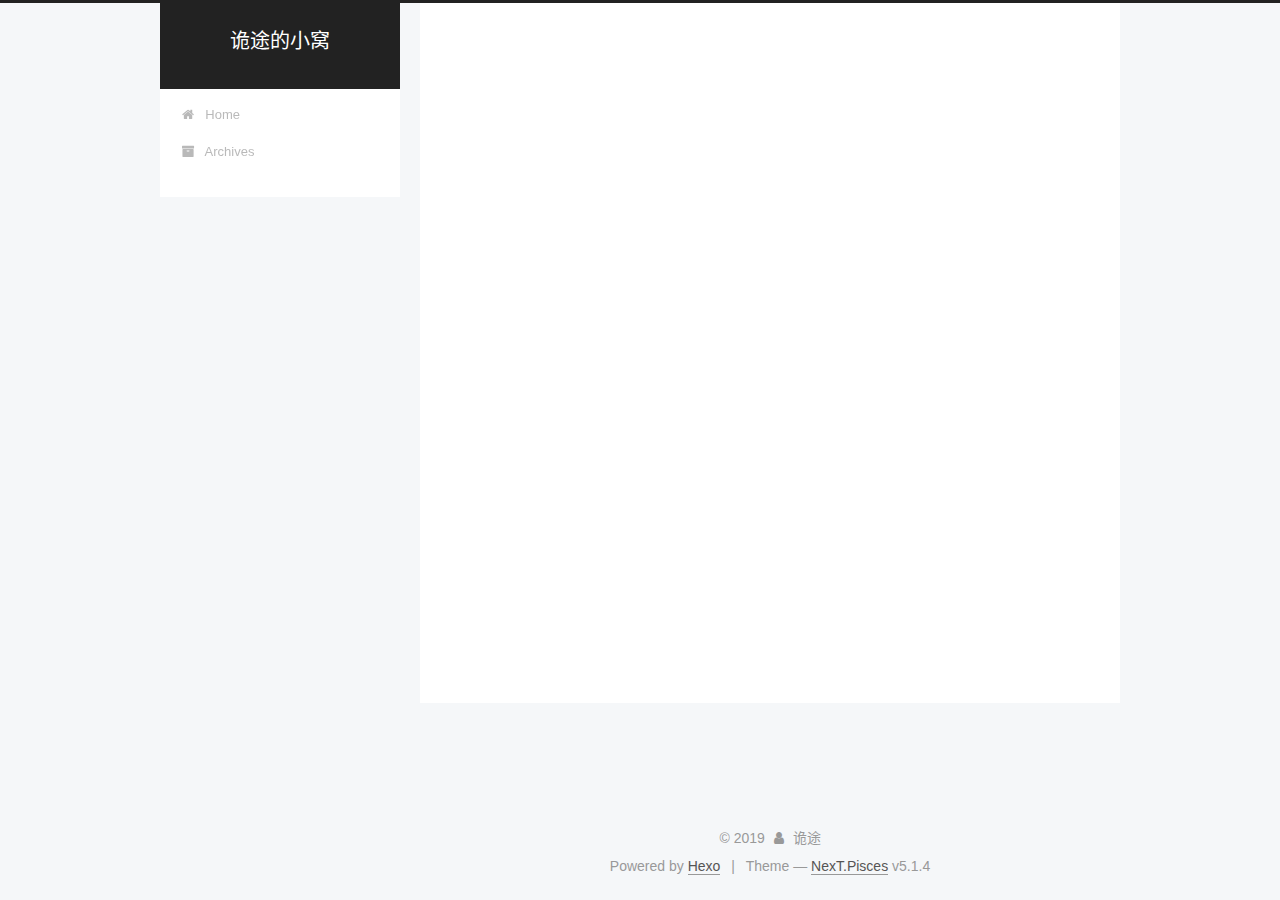
==== archives/index.html @ 0e2318fa "Site updated: 2019-10-26 23:53:04" ====
<!DOCTYPE html>



  


<html class="theme-next pisces use-motion" lang="zh-cn">
<head>
  <meta charset="UTF-8"/>
<meta http-equiv="X-UA-Compatible" content="IE=edge" />
<meta name="viewport" content="width=device-width, initial-scale=1, maximum-scale=1"/>
<meta name="theme-color" content="#222">









<meta http-equiv="Cache-Control" content="no-transform" />
<meta http-equiv="Cache-Control" content="no-siteapp" />
















  
  
  <link href="/lib/fancybox/source/jquery.fancybox.css?v=2.1.5" rel="stylesheet" type="text/css" />







<link href="/lib/font-awesome/css/font-awesome.min.css?v=4.6.2" rel="stylesheet" type="text/css" />

<link href="/css/main.css?v=5.1.4" rel="stylesheet" type="text/css" />


  <link rel="apple-touch-icon" sizes="180x180" href="/images/apple-touch-icon-next.png?v=5.1.4">


  <link rel="icon" type="image/png" sizes="32x32" href="/images/favicon-32x32-next.png?v=5.1.4">


  <link rel="icon" type="image/png" sizes="16x16" href="/images/favicon-16x16-next.png?v=5.1.4">


  <link rel="mask-icon" href="/images/logo.svg?v=5.1.4" color="#222">





  <meta name="keywords" content="Hexo, NexT" />










<meta property="og:type" content="website">
<meta property="og:title" content="诡途的小窝">
<meta property="og:url" content="http:&#x2F;&#x2F;yoursite.com&#x2F;archives&#x2F;index.html">
<meta property="og:site_name" content="诡途的小窝">
<meta property="og:locale" content="zh-cn">
<meta name="twitter:card" content="summary">



<script type="text/javascript" id="hexo.configurations">
  var NexT = window.NexT || {};
  var CONFIG = {
    root: '/',
    scheme: 'Pisces',
    version: '5.1.4',
    sidebar: {"position":"left","display":"post","offset":12,"b2t":false,"scrollpercent":false,"onmobile":false},
    fancybox: true,
    tabs: true,
    motion: {"enable":true,"async":false,"transition":{"post_block":"fadeIn","post_header":"slideDownIn","post_body":"slideDownIn","coll_header":"slideLeftIn","sidebar":"slideUpIn"}},
    duoshuo: {
      userId: '0',
      author: 'Author'
    },
    algolia: {
      applicationID: '',
      apiKey: '',
      indexName: '',
      hits: {"per_page":10},
      labels: {"input_placeholder":"Search for Posts","hits_empty":"We didn't find any results for the search: ${query}","hits_stats":"${hits} results found in ${time} ms"}
    }
  };
</script>



  <link rel="canonical" href="http://yoursite.com/archives/"/>





  <title>Archive | 诡途的小窝</title>
  








</head>

<body itemscope itemtype="http://schema.org/WebPage" lang="zh-cn">

  
  
    
  

  <div class="container sidebar-position-left page-archive">
    <div class="headband"></div>

    <header id="header" class="header" itemscope itemtype="http://schema.org/WPHeader">
      <div class="header-inner"><div class="site-brand-wrapper">
  <div class="site-meta ">
    

    <div class="custom-logo-site-title">
      <a href="/"  class="brand" rel="start">
        <span class="logo-line-before"><i></i></span>
        <span class="site-title">诡途的小窝</span>
        <span class="logo-line-after"><i></i></span>
      </a>
    </div>
      
        <p class="site-subtitle"></p>
      
  </div>

  <div class="site-nav-toggle">
    <button>
      <span class="btn-bar"></span>
      <span class="btn-bar"></span>
      <span class="btn-bar"></span>
    </button>
  </div>
</div>

<nav class="site-nav">
  

  
    <ul id="menu" class="menu">
      
        
        <li class="menu-item menu-item-home">
          <a href="/%20" rel="section">
            
              <i class="menu-item-icon fa fa-fw fa-home"></i> <br />
            
            Home
          </a>
        </li>
      
        
        <li class="menu-item menu-item-archives">
          <a href="/archives/%20" rel="section">
            
              <i class="menu-item-icon fa fa-fw fa-archive"></i> <br />
            
            Archives
          </a>
        </li>
      

      
    </ul>
  

  
</nav>



 </div>
    </header>

    <main id="main" class="main">
      <div class="main-inner">
        <div class="content-wrap">
          <div id="content" class="content">
            

  
  
  
  <div class="post-block archive">
    <div id="posts" class="posts-collapse">
      <span class="archive-move-on"></span>

      <span class="archive-page-counter">
        
        
        
          
        
        Um..! 3 posts in total. Keep on posting.
      </span>

      

        
        
        

        
          
          <div class="collection-title">
            <h1 class="archive-year" id="archive-year-2019">2019</h1>
          </div>
        
        

        

  <article class="post post-type-normal" itemscope itemtype="http://schema.org/Article">
    <header class="post-header">

      <h2 class="post-title">
        
            <a class="post-title-link" href="/2019/10/26/%E5%8D%9A%E5%AE%A2%E7%9A%84%E5%90%8D%E5%AD%97/" itemprop="url">
              
                <span itemprop="name">博客的名字</span>
              
            </a>
        
      </h2>

      <div class="post-meta">
        <time class="post-time" itemprop="dateCreated"
              datetime="2019-10-26T15:23:14+08:00"
              content="2019-10-26" >
          10-26
        </time>
      </div>

    </header>
  </article>



      

        
        
        

        
        

        

  <article class="post post-type-normal" itemscope itemtype="http://schema.org/Article">
    <header class="post-header">

      <h2 class="post-title">
        
            <a class="post-title-link" href="/2019/10/26/test-my-site/" itemprop="url">
              
                <span itemprop="name">test_my_site</span>
              
            </a>
        
      </h2>

      <div class="post-meta">
        <time class="post-time" itemprop="dateCreated"
              datetime="2019-10-26T11:20:37+08:00"
              content="2019-10-26" >
          10-26
        </time>
      </div>

    </header>
  </article>



      

        
        
        

        
        

        

  <article class="post post-type-normal" itemscope itemtype="http://schema.org/Article">
    <header class="post-header">

      <h2 class="post-title">
        
            <a class="post-title-link" href="/2019/10/26/hello-world/" itemprop="url">
              
                <span itemprop="name">Hello World</span>
              
            </a>
        
      </h2>

      <div class="post-meta">
        <time class="post-time" itemprop="dateCreated"
              datetime="2019-10-26T10:23:17+08:00"
              content="2019-10-26" >
          10-26
        </time>
      </div>

    </header>
  </article>



      

    </div>
  </div>
  
  
  

  



          </div>
          


          

        </div>
        
          
  
  <div class="sidebar-toggle">
    <div class="sidebar-toggle-line-wrap">
      <span class="sidebar-toggle-line sidebar-toggle-line-first"></span>
      <span class="sidebar-toggle-line sidebar-toggle-line-middle"></span>
      <span class="sidebar-toggle-line sidebar-toggle-line-last"></span>
    </div>
  </div>

  <aside id="sidebar" class="sidebar">
    
    <div class="sidebar-inner">

      

      

      <section class="site-overview-wrap sidebar-panel sidebar-panel-active">
        <div class="site-overview">
          <div class="site-author motion-element" itemprop="author" itemscope itemtype="http://schema.org/Person">
            
              <p class="site-author-name" itemprop="name">诡途</p>
              <p class="site-description motion-element" itemprop="description"></p>
          </div>

          <nav class="site-state motion-element">

            
              <div class="site-state-item site-state-posts">
              
                <a href="/archives/%20%7C%7C%20archive">
              
                  <span class="site-state-item-count">3</span>
                  <span class="site-state-item-name">posts</span>
                </a>
              </div>
            

            

            

          </nav>

          

          

          
          

          
          

          

        </div>
      </section>

      

      

    </div>
  </aside>


        
      </div>
    </main>

    <footer id="footer" class="footer">
      <div class="footer-inner">
        <div class="copyright">&copy; <span itemprop="copyrightYear">2019</span>
  <span class="with-love">
    <i class="fa fa-user"></i>
  </span>
  <span class="author" itemprop="copyrightHolder">诡途</span>

  
</div>


  <div class="powered-by">Powered by <a class="theme-link" target="_blank" href="https://hexo.io">Hexo</a></div>



  <span class="post-meta-divider">|</span>



  <div class="theme-info">Theme &mdash; <a class="theme-link" target="_blank" href="https://github.com/iissnan/hexo-theme-next">NexT.Pisces</a> v5.1.4</div>




        







        
      </div>
    </footer>

    
      <div class="back-to-top">
        <i class="fa fa-arrow-up"></i>
        
      </div>
    

    

  </div>

  

<script type="text/javascript">
  if (Object.prototype.toString.call(window.Promise) !== '[object Function]') {
    window.Promise = null;
  }
</script>









  












  
  
    <script type="text/javascript" src="/lib/jquery/index.js?v=2.1.3"></script>
  

  
  
    <script type="text/javascript" src="/lib/fastclick/lib/fastclick.min.js?v=1.0.6"></script>
  

  
  
    <script type="text/javascript" src="/lib/jquery_lazyload/jquery.lazyload.js?v=1.9.7"></script>
  

  
  
    <script type="text/javascript" src="/lib/velocity/velocity.min.js?v=1.2.1"></script>
  

  
  
    <script type="text/javascript" src="/lib/velocity/velocity.ui.min.js?v=1.2.1"></script>
  

  
  
    <script type="text/javascript" src="/lib/fancybox/source/jquery.fancybox.pack.js?v=2.1.5"></script>
  


  


  <script type="text/javascript" src="/js/src/utils.js?v=5.1.4"></script>

  <script type="text/javascript" src="/js/src/motion.js?v=5.1.4"></script>



  
  


  <script type="text/javascript" src="/js/src/affix.js?v=5.1.4"></script>

  <script type="text/javascript" src="/js/src/schemes/pisces.js?v=5.1.4"></script>



  

  


  <script type="text/javascript" src="/js/src/bootstrap.js?v=5.1.4"></script>



  


  




	





  





  












  





  

  

  

  
  

  

  

  

</body>
</html>
---- css/main.css ----
/* normalize.css v3.0.2 | MIT License | git.io/normalize */
html {
  font-family: sans-serif; /* 1 */
  -ms-text-size-adjust: 100%; /* 2 */
  -webkit-text-size-adjust: 100%; /* 2 */
}
body {
  margin: 0;
}
article,
aside,
details,
figcaption,
figure,
footer,
header,
hgroup,
main,
menu,
nav,
section,
summary {
  display: block;
}
audio,
canvas,
progress,
video {
  display: inline-block; /* 1 */
  vertical-align: baseline; /* 2 */
}
audio:not([controls]) {
  display: none;
  height: 0;
}
[hidden],
template {
  display: none;
}
a {
  background-color: transparent;
}
a:active,
a:hover {
  outline: 0;
}
abbr[title] {
  border-bottom: 1px dotted;
}
b,
strong {
  font-weight: bold;
}
dfn {
  font-style: italic;
}
h1 {
  font-size: 2em;
  margin: 0.67em 0;
}
mark {
  background: #ff0;
  color: #000;
}
small {
  font-size: 80%;
}
sub,
sup {
  font-size: 75%;
  line-height: 0;
  position: relative;
  vertical-align: baseline;
}
sup {
  top: -0.5em;
}
sub {
  bottom: -0.25em;
}
img {
  border: 0;
}
svg:not(:root) {
  overflow: hidden;
}
figure {
  margin: 1em 40px;
}
hr {
  -moz-box-sizing: content-box;
  box-sizing: content-box;
  height: 0;
}
pre {
  overflow: auto;
}
code,
kbd,
pre,
samp {
  font-family: monospace, monospace;
  font-size: 1em;
}
button,
input,
optgroup,
select,
textarea {
  color: inherit; /* 1 */
  font: inherit; /* 2 */
  margin: 0; /* 3 */
}
button {
  overflow: visible;
}
button,
select {
  text-transform: none;
}
button,
html input[type="button"],
input[type="reset"],
input[type="submit"] {
  -webkit-appearance: button; /* 2 */
  cursor: pointer; /* 3 */
}
button[disabled],
html input[disabled] {
  cursor: default;
}
button::-moz-focus-inner,
input::-moz-focus-inner {
  border: 0;
  padding: 0;
}
input {
  line-height: normal;
}
input[type="checkbox"],
input[type="radio"] {
  box-sizing: border-box; /* 1 */
  padding: 0; /* 2 */
}
input[type="number"]::-webkit-inner-spin-button,
input[type="number"]::-webkit-outer-spin-button {
  height: auto;
}
input[type="search"] {
  -webkit-appearance: textfield; /* 1 */
  -moz-box-sizing: content-box;
  -webkit-box-sizing: content-box; /* 2 */
  box-sizing: content-box;
}
input[type="search"]::-webkit-search-cancel-button,
input[type="search"]::-webkit-search-decoration {
  -webkit-appearance: none;
}
fieldset {
  border: 1px solid #c0c0c0;
  margin: 0 2px;
  padding: 0.35em 0.625em 0.75em;
}
legend {
  border: 0; /* 1 */
  padding: 0; /* 2 */
}
textarea {
  overflow: auto;
}
optgroup {
  font-weight: bold;
}
table {
  border-collapse: collapse;
  border-spacing: 0;
}
td,
th {
  padding: 0;
}
::selection {
  background: #262a30;
  color: #fff;
}
body {
  position: relative;
  font-family: 'Lato', "PingFang SC", "Microsoft YaHei", sans-serif;
  font-size: 14px;
  line-height: 2;
  color: #555;
  background: #f5f7f9;
}
@media (max-width: 767px) {
  body {
    padding-right: 0 !important;
  }
}
@media (min-width: 768px) and (max-width: 991px) {
  body {
    padding-right: 0 !important;
  }
}
@media (min-width: 1600px) {
  body {
    font-size: 16px;
  }
}
h1,
h2,
h3,
h4,
h5,
h6 {
  margin: 0;
  padding: 0;
  font-weight: bold;
  line-height: 1.5;
  font-family: 'Lato', "PingFang SC", "Microsoft YaHei", sans-serif;
}
h2,
h3,
h4,
h5,
h6 {
  margin: 20px 0 15px;
}
h1 {
  font-size: 22px;
}
@media (max-width: 767px) {
  h1 {
    font-size: 18px;
  }
}
h2 {
  font-size: 20px;
}
@media (max-width: 767px) {
  h2 {
    font-size: 16px;
  }
}
h3 {
  font-size: 18px;
}
@media (max-width: 767px) {
  h3 {
    font-size: 14px;
  }
}
h4 {
  font-size: 16px;
}
@media (max-width: 767px) {
  h4 {
    font-size: 12px;
  }
}
h5 {
  font-size: 14px;
}
@media (max-width: 767px) {
  h5 {
    font-size: 10px;
  }
}
h6 {
  font-size: 12px;
}
@media (max-width: 767px) {
  h6 {
    font-size: 8px;
  }
}
p {
  margin: 0 0 20px 0;
}
a {
  color: #555;
  text-decoration: none;
  outline: none;
  border-bottom: 1px solid #999;
  word-wrap: break-word;
}
a:hover {
  color: #222;
  border-bottom-color: #222;
}
blockquote {
  margin: 0;
  padding: 0;
}
img {
  display: block;
  margin: auto;
  max-width: 100%;
  height: auto;
}
hr {
  margin: 40px 0;
  height: 3px;
  border: none;
  background-color: #ddd;
  background-image: repeating-linear-gradient(-45deg, #fff, #fff 4px, transparent 4px, transparent 8px);
}
blockquote {
  padding: 0 15px;
  color: #666;
  border-left: 4px solid #ddd;
}
blockquote cite::before {
  content: "-";
  padding: 0 5px;
}
dt {
  font-weight: 700;
}
dd {
  margin: 0;
  padding: 0;
}
kbd {
  border: 1px solid #ccc;
  border-radius: 0.2em;
  box-shadow: 0.1em 0.1em 0.2em rgba(0,0,0,0.1);
  background-color: #f9f9f9;
  font-family: inherit;
  background-image: -webkit-linear-gradient(top, #eee, #fff, #eee);
  padding: 0.1em 0.3em;
  white-space: nowrap;
}
.text-left {
  text-align: left;
}
.text-center {
  text-align: center;
}
.text-right {
  text-align: right;
}
.text-justify {
  text-align: justify;
}
.text-nowrap {
  white-space: nowrap;
}
.text-lowercase {
  text-transform: lowercase;
}
.text-uppercase {
  text-transform: uppercase;
}
.text-capitalize {
  text-transform: capitalize;
}
.center-block {
  display: block;
  margin-left: auto;
  margin-right: auto;
}
.clearfix:before,
.clearfix:after {
  content: " ";
  display: table;
}
.clearfix:after {
  clear: both;
}
.pullquote {
  width: 45%;
}
.pullquote.left {
  float: left;
  margin-left: 5px;
  margin-right: 10px;
}
.pullquote.right {
  float: right;
  margin-left: 10px;
  margin-right: 5px;
}
.affix.affix.affix {
  position: fixed;
}
.translation {
  margin-top: -20px;
  font-size: 14px;
  color: #999;
}
.scrollbar-measure {
  width: 100px;
  height: 100px;
  overflow: scroll;
  position: absolute;
  top: -9999px;
}
.use-motion .motion-element {
  opacity: 0;
}
table {
  margin: 20px 0;
  width: 100%;
  border-collapse: collapse;
  border-spacing: 0;
  border: 1px solid #ddd;
  font-size: 14px;
  table-layout: fixed;
  word-wrap: break-all;
}
table>tbody>tr:nth-of-type(odd) {
  background-color: #f9f9f9;
}
table>tbody>tr:hover {
  background-color: #f5f5f5;
}
caption,
th,
td {
  padding: 8px;
  text-align: left;
  vertical-align: middle;
  font-weight: normal;
}
th,
td {
  border-bottom: 3px solid #ddd;
  border-right: 1px solid #eee;
}
th {
  padding-bottom: 10px;
  font-weight: 700;
}
td {
  border-bottom-width: 1px;
}
html,
body {
  height: 100%;
}
.container {
  position: relative;
  min-height: 100%;
}
.header-inner {
  margin: 0 auto;
  padding: 100px 0 70px;
  width: 700px;
}
@media (min-width: 1600px) {
  .container .header-inner {
    width: 900px;
  }
}
.main {
  padding-bottom: 150px;
}
.main-inner {
  margin: 0 auto;
  width: 700px;
}
@media (min-width: 1600px) {
  .container .main-inner {
    width: 900px;
  }
}
.footer {
  position: absolute;
  left: 0;
  bottom: 0;
  width: 100%;
  min-height: 50px;
}
.footer-inner {
  box-sizing: border-box;
  margin: 20px auto;
  width: 700px;
}
@media (min-width: 1600px) {
  .container .footer-inner {
    width: 900px;
  }
}
pre,
.highlight {
  overflow: auto;
  margin: 20px 0;
  padding: 0;
  font-size: 13px;
  color: #4d4d4c;
  background: #f7f7f7;
  line-height: 1.6;
}
pre,
code {
  font-family: consolas, Menlo, "PingFang SC", "Microsoft YaHei", monospace;
}
code {
  padding: 2px 4px;
  word-wrap: break-word;
  color: #555;
  background: #eee;
  border-radius: 3px;
  font-size: 13px;
}
pre {
  padding: 10px;
}
pre code {
  padding: 0;
  color: #4d4d4c;
  background: none;
  text-shadow: none;
}
.highlight {
  border-radius: 1px;
}
.highlight pre {
  border: none;
  margin: 0;
  padding: 10px 0;
}
.highlight table {
  margin: 0;
  width: auto;
  border: none;
}
.highlight td {
  border: none;
  padding: 0;
}
.highlight figcaption {
  font-size: 1em;
  color: #4d4d4c;
  line-height: 1em;
  margin-bottom: 1em;
}
.highlight figcaption:before,
.highlight figcaption:after {
  content: " ";
  display: table;
}
.highlight figcaption:after {
  clear: both;
}
.highlight figcaption a {
  float: right;
  color: #4d4d4c;
}
.highlight figcaption a:hover {
  border-bottom-color: #4d4d4c;
}
.highlight .gutter pre {
  padding-left: 10px;
  padding-right: 10px;
  color: #869194;
  text-align: right;
  background-color: #eff2f3;
}
.highlight .code pre {
  width: 100%;
  padding-left: 10px;
  padding-right: 10px;
  background-color: #f7f7f7;
}
.highlight .line {
  height: 20px;
}
.gutter {
  -webkit-user-select: none;
  -moz-user-select: none;
  -ms-user-select: none;
  user-select: none;
}
.gist table {
  width: auto;
}
.gist table td {
  border: none;
}
pre .deletion {
  background: #fdd;
}
pre .addition {
  background: #dfd;
}
pre .meta {
  color: #8959a8;
}
pre .comment {
  color: #8e908c;
}
pre .variable,
pre .attribute,
pre .tag,
pre .regexp,
pre .ruby .constant,
pre .xml .tag .title,
pre .xml .pi,
pre .xml .doctype,
pre .html .doctype,
pre .css .id,
pre .css .class,
pre .css .pseudo {
  color: #c82829;
}
pre .number,
pre .preprocessor,
pre .built_in,
pre .literal,
pre .params,
pre .constant,
pre .command {
  color: #f5871f;
}
pre .ruby .class .title,
pre .css .rules .attribute,
pre .string,
pre .value,
pre .inheritance,
pre .header,
pre .ruby .symbol,
pre .xml .cdata,
pre .special,
pre .number,
pre .formula {
  color: #718c00;
}
pre .title,
pre .css .hexcolor {
  color: #3e999f;
}
pre .function,
pre .python .decorator,
pre .python .title,
pre .ruby .function .title,
pre .ruby .title .keyword,
pre .perl .sub,
pre .javascript .title,
pre .coffeescript .title {
  color: #4271ae;
}
pre .keyword,
pre .javascript .function {
  color: #8959a8;
}
.full-image.full-image.full-image.full-image {
  border: none;
  max-width: 100%;
  width: auto;
  margin: 20px auto 25px;
}
@media (min-width: 992px) {
  .full-image.full-image.full-image.full-image {
    max-width: none;
    width: 118%;
    margin: 0 -9%;
  }
}
.blockquote-center,
.page-home .post-type-quote blockquote,
.page-post-detail .post-type-quote blockquote {
  position: relative;
  margin: 40px 0;
  padding: 0;
  border-left: none;
  text-align: center;
}
.blockquote-center::before,
.page-home .post-type-quote blockquote::before,
.page-post-detail .post-type-quote blockquote::before,
.blockquote-center::after,
.page-home .post-type-quote blockquote::after,
.page-post-detail .post-type-quote blockquote::after {
  position: absolute;
  content: ' ';
  display: block;
  width: 100%;
  height: 24px;
  opacity: 0.2;
  background-repeat: no-repeat;
  background-position: 0 -6px;
  background-size: 22px 22px;
}
.blockquote-center::before,
.page-home .post-type-quote blockquote::before,
.page-post-detail .post-type-quote blockquote::before {
  top: -20px;
  background-image: url("../images/quote-l.svg");
  border-top: 1px solid #ccc;
}
.blockquote-center::after,
.page-home .post-type-quote blockquote::after,
.page-post-detail .post-type-quote blockquote::after {
  bottom: -20px;
  background-image: url("../images/quote-r.svg");
  border-bottom: 1px solid #ccc;
  background-position: 100% 8px;
}
.blockquote-center p,
.page-home .post-type-quote blockquote p,
.page-post-detail .post-type-quote blockquote p,
.blockquote-center div,
.page-home .post-type-quote blockquote div,
.page-post-detail .post-type-quote blockquote div {
  text-align: center;
}
.post .post-body .group-picture img {
  box-sizing: border-box;
  padding: 0 3px;
  border: none;
}
.post .group-picture-row {
  overflow: hidden;
  margin-top: 6px;
}
.post .group-picture-row:first-child {
  margin-top: 0;
}
.post .group-picture-column {
  float: left;
}
.page-post-detail .post-body .group-picture-column {
  float: none;
  margin-top: 10px;
  width: auto !important;
}
.page-post-detail .post-body .group-picture-column img {
  margin: 0 auto;
}
.page-archive .group-picture-container {
  overflow: hidden;
}
.page-archive .group-picture-row {
  float: left;
}
.page-archive .group-picture-row:first-child {
  margin-top: 6px;
}
.page-archive .group-picture-column {
  max-width: 150px;
  max-height: 150px;
}
.post-body .note {
  position: relative;
  padding: 15px;
  margin-bottom: 20px;
  border: 1px solid #eee;
  border-left-width: 5px;
  border-radius: 3px;
}
.post-body .note h2,
.post-body .note h3,
.post-body .note h4,
.post-body .note h5,
.post-body .note h6 {
  margin-top: 0;
  margin-bottom: 0;
  border-bottom: initial;
  padding-top: 0 !important;
}
.post-body .note p:first-child,
.post-body .note ul:first-child,
.post-body .note ol:first-child,
.post-body .note table:first-child,
.post-body .note pre:first-child,
.post-body .note blockquote:first-child {
  margin-top: 0;
}
.post-body .note p:last-child,
.post-body .note ul:last-child,
.post-body .note ol:last-child,
.post-body .note table:last-child,
.post-body .note pre:last-child,
.post-body .note blockquote:last-child {
  margin-bottom: 0;
}
.post-body .note.default {
  border-left-color: #777;
}
.post-body .note.default h2,
.post-body .note.default h3,
.post-body .note.default h4,
.post-body .note.default h5,
.post-body .note.default h6 {
  color: #777;
}
.post-body .note.primary {
  border-left-color: #6f42c1;
}
.post-body .note.primary h2,
.post-body .note.primary h3,
.post-body .note.primary h4,
.post-body .note.primary h5,
.post-body .note.primary h6 {
  color: #6f42c1;
}
.post-body .note.info {
  border-left-color: #428bca;
}
.post-body .note.info h2,
.post-body .note.info h3,
.post-body .note.info h4,
.post-body .note.info h5,
.post-body .note.info h6 {
  color: #428bca;
}
.post-body .note.success {
  border-left-color: #5cb85c;
}
.post-body .note.success h2,
.post-body .note.success h3,
.post-body .note.success h4,
.post-body .note.success h5,
.post-body .note.success h6 {
  color: #5cb85c;
}
.post-body .note.warning {
  border-left-color: #f0ad4e;
}
.post-body .note.warning h2,
.post-body .note.warning h3,
.post-body .note.warning h4,
.post-body .note.warning h5,
.post-body .note.warning h6 {
  color: #f0ad4e;
}
.post-body .note.danger {
  border-left-color: #d9534f;
}
.post-body .note.danger h2,
.post-body .note.danger h3,
.post-body .note.danger h4,
.post-body .note.danger h5,
.post-body .note.danger h6 {
  color: #d9534f;
}
.post-body .label {
  display: inline;
  padding: 0 2px;
  white-space: nowrap;
}
.post-body .label.default {
  background-color: #f0f0f0;
}
.post-body .label.primary {
  background-color: #efe6f7;
}
.post-body .label.info {
  background-color: #e5f2f8;
}
.post-body .label.success {
  background-color: #e7f4e9;
}
.post-body .label.warning {
  background-color: #fcf6e1;
}
.post-body .label.danger {
  background-color: #fae8eb;
}
.post-body .tabs {
  position: relative;
  display: block;
  margin-bottom: 20px;
  padding-top: 10px;
}
.post-body .tabs ul.nav-tabs {
  margin: 0;
  padding: 0;
  display: flex;
  margin-bottom: -1px;
}
@media (max-width: 413px) {
  .post-body .tabs ul.nav-tabs {
    display: block;
    margin-bottom: 5px;
  }
}
.post-body .tabs ul.nav-tabs li.tab {
  list-style-type: none !important;
  margin: 0 0.25em 0 0;
  border-top: 3px solid transparent;
  border-left: 1px solid transparent;
  border-right: 1px solid transparent;
}
@media (max-width: 413px) {
  .post-body .tabs ul.nav-tabs li.tab {
    margin: initial;
    border-top: 1px solid transparent;
    border-left: 3px solid transparent;
    border-right: 1px solid transparent;
    border-bottom: 1px solid transparent;
  }
}
.post-body .tabs ul.nav-tabs li.tab a {
  outline: 0;
  border-bottom: initial;
  display: block;
  line-height: 1.8em;
  padding: 0.25em 0.75em;
  transition-duration: 0.2s;
  transition-timing-function: ease-out;
  transition-delay: 0s;
}
.post-body .tabs ul.nav-tabs li.tab a i {
  width: 1.285714285714286em;
}
.post-body .tabs ul.nav-tabs li.tab.active {
  border-top: 3px solid #fc6423;
  border-left: 1px solid #ddd;
  border-right: 1px solid #ddd;
  background-color: #fff;
}
@media (max-width: 413px) {
  .post-body .tabs ul.nav-tabs li.tab.active {
    border-top: 1px solid #ddd;
    border-left: 3px solid #fc6423;
    border-right: 1px solid #ddd;
    border-bottom: 1px solid #ddd;
  }
}
.post-body .tabs ul.nav-tabs li.tab.active a {
  cursor: default;
  color: #555;
}
.post-body .tabs .tab-content {
  background-color: #fff;
}
.post-body .tabs .tab-content .tab-pane {
  border: 1px solid #ddd;
  padding: 20px 20px 0 20px;
}
.post-body .tabs .tab-content .tab-pane:not(.active) {
  display: none !important;
}
.post-body .tabs .tab-content .tab-pane.active {
  display: block !important;
}
.btn {
  display: inline-block;
  padding: 0 20px;
  font-size: 14px;
  color: #555;
  background: #fff;
  border: 2px solid #555;
  text-decoration: none;
  border-radius: 2px;
  transition-property: background-color;
  transition-duration: 0.2s;
  transition-timing-function: ease-in-out;
  transition-delay: 0s;
  line-height: 2;
}
.btn:hover {
  border-color: #222;
  color: #fff;
  background: #222;
}
.btn +.btn {
  margin: 0 0 8px 8px;
}
.btn .fa-fw {
  width: 1.285714285714286em;
  text-align: left;
}
.btn-bar {
  display: block;
  width: 22px;
  height: 2px;
  background: #555;
  border-radius: 1px;
}
.btn-bar+.btn-bar {
  margin-top: 4px;
}
.pagination {
  margin: 120px 0 40px;
  text-align: center;
  border-top: 1px solid #eee;
}
.page-number-basic,
.pagination .prev,
.pagination .next,
.pagination .page-number,
.pagination .space {
  display: inline-block;
  position: relative;
  top: -1px;
  margin: 0 10px;
  padding: 0 11px;
}
@media (max-width: 767px) {
  .page-number-basic,
  .pagination .prev,
  .pagination .next,
  .pagination .page-number,
  .pagination .space {
    margin: 0 5px;
  }
}
.pagination .prev,
.pagination .next,
.pagination .page-number {
  border-bottom: 0;
  border-top: 1px solid #eee;
  transition-property: border-color;
  transition-duration: 0.2s;
  transition-timing-function: ease-in-out;
  transition-delay: 0s;
}
.pagination .prev:hover,
.pagination .next:hover,
.pagination .page-number:hover {
  border-top-color: #222;
}
.pagination .space {
  padding: 0;
  margin: 0;
}
.pagination .prev {
  margin-left: 0;
}
.pagination .next {
  margin-right: 0;
}
.pagination .page-number.current {
  color: #fff;
  background: #ccc;
  border-top-color: #ccc;
}
@media (max-width: 767px) {
  .pagination {
    border-top: none;
  }
  .pagination .prev,
  .pagination .next,
  .pagination .page-number {
    margin-bottom: 10px;
    border-top: 0;
    border-bottom: 1px solid #eee;
    padding: 0 10px;
  }
  .pagination .prev:hover,
  .pagination .next:hover,
  .pagination .page-number:hover {
    border-bottom-color: #222;
  }
}
.comments {
  margin: 60px 20px 0;
}
.tag-cloud {
  text-align: center;
}
.tag-cloud a {
  display: inline-block;
  margin: 10px;
}
.back-to-top {
  box-sizing: border-box;
  position: fixed;
  bottom: -100px;
  right: 30px;
  z-index: 1050;
  padding: 0 6px;
  width: 24px;
  background: #222;
  font-size: 12px;
  opacity: 0.6;
  color: #fff;
  cursor: pointer;
  text-align: center;
  -webkit-transform: translateZ(0);
  transition-property: bottom;
  transition-duration: 0.2s;
  transition-timing-function: ease-in-out;
  transition-delay: 0s;
}
@media (min-width: 768px) and (max-width: 991px) {
  .back-to-top {
    display: none !important;
  }
}
@media (max-width: 767px) {
  .back-to-top {
    display: none !important;
  }
}
.back-to-top.back-to-top-on {
  bottom: 30px;
}
.header {
  background: transparent;
}
.header-inner {
  position: relative;
}
.headband {
  height: 3px;
  background: #222;
}
.site-meta {
  margin: 0;
  text-align: center;
}
@media (max-width: 767px) {
  .site-meta {
    text-align: center;
  }
}
.brand {
  position: relative;
  display: inline-block;
  padding: 0 40px;
  color: #fff;
  background: #222;
  border-bottom: none;
}
.brand:hover {
  color: #fff;
}
.logo {
  display: inline-block;
  margin-right: 5px;
  line-height: 36px;
  vertical-align: top;
}
.site-title {
  display: inline-block;
  vertical-align: top;
  line-height: 36px;
  font-size: 20px;
  font-weight: normal;
  font-family: 'Lato', "PingFang SC", "Microsoft YaHei", sans-serif;
}
.site-subtitle {
  margin-top: 10px;
  font-size: 13px;
  color: #ddd;
}
.use-motion .brand {
  opacity: 0;
}
.use-motion .logo,
.use-motion .site-title,
.use-motion .site-subtitle {
  opacity: 0;
  position: relative;
  top: -10px;
}
.site-nav-toggle {
  display: none;
  position: absolute;
  top: 10px;
  left: 10px;
}
@media (max-width: 767px) {
  .site-nav-toggle {
    display: block;
  }
}
.site-nav-toggle button {
  margin-top: 2px;
  padding: 9px 10px;
  background: transparent;
  border: none;
}
@media (max-width: 767px) {
  .site-nav {
    display: none;
    margin: 0 -10px;
    padding: 0 10px;
    clear: both;
    border-top: 1px solid #ddd;
  }
}
@media (min-width: 768px) and (max-width: 991px) {
  .site-nav {
    display: block !important;
  }
}
@media (min-width: 992px) {
  .site-nav {
    display: block !important;
  }
}
.menu {
  margin-top: 20px;
  padding-left: 0;
  text-align: center;
}
.menu .menu-item {
  display: inline-block;
  margin: 0 10px;
  list-style: none;
}
@media screen and (max-width: 767px) {
  .menu .menu-item {
    margin-top: 10px;
  }
}
.menu .menu-item a {
  display: block;
  font-size: 13px;
  line-height: inherit;
  border-bottom: 1px solid transparent;
  transition-property: border-color;
  transition-duration: 0.2s;
  transition-timing-function: ease-in-out;
  transition-delay: 0s;
}
.menu .menu-item a:hover,
.menu-item-active a {
  border-bottom-color: #222;
}
.menu .menu-item .fa {
  margin-right: 5px;
}
.use-motion .menu-item {
  opacity: 0;
}
.post-body {
  font-family: 'Lato', "PingFang SC", "Microsoft YaHei", sans-serif;
}
@media (max-width: 767px) {
  .post-body {
    word-break: break-word;
  }
}
.post-body .fancybox img {
  display: block !important;
  margin: 0 auto;
  cursor: pointer;
  cursor: zoom-in;
  cursor: -webkit-zoom-in;
}
.post-body .image-caption,
.post-body .figure .caption {
  margin: -20px auto 15px;
  text-align: center;
  font-size: 14px;
  color: #999;
  font-weight: bold;
  line-height: 1;
}
.post-sticky-flag {
  display: inline-block;
  font-size: 16px;
  -ms-transform: rotate(30deg);
  -webkit-transform: rotate(30deg);
  -moz-transform: rotate(30deg);
  -ms-transform: rotate(30deg);
  -o-transform: rotate(30deg);
  transform: rotate(30deg);
}
.use-motion .post-block,
.use-motion .pagination,
.use-motion .comments {
  opacity: 0;
}
.use-motion .post-header {
  opacity: 0;
}
.use-motion .post-body {
  opacity: 0;
}
.use-motion .collection-title {
  opacity: 0;
}
.posts-expand {
  padding-top: 40px;
}
@media (max-width: 767px) {
  .posts-expand {
    margin: 0 20px;
  }
  .post-body pre .gutter pre {
    padding-right: 10px;
  }
  .post-body .highlight {
    margin-left: 0px;
    margin-right: 0px;
    padding: 0;
  }
  .post-body .highlight .gutter pre {
    padding-right: 10px;
  }
}
@media (min-width: 992px) {
  .posts-expand .post-body {
    text-align: justify;
  }
}
.posts-expand .post-body h2,
.posts-expand .post-body h3,
.posts-expand .post-body h4,
.posts-expand .post-body h5,
.posts-expand .post-body h6 {
  padding-top: 10px;
}
.posts-expand .post-body h2 .header-anchor,
.posts-expand .post-body h3 .header-anchor,
.posts-expand .post-body h4 .header-anchor,
.posts-expand .post-body h5 .header-anchor,
.posts-expand .post-body h6 .header-anchor {
  float: right;
  margin-left: 10px;
  color: #ccc;
  border-bottom-style: none;
  visibility: hidden;
}
.posts-expand .post-body h2 .header-anchor:hover,
.posts-expand .post-body h3 .header-anchor:hover,
.posts-expand .post-body h4 .header-anchor:hover,
.posts-expand .post-body h5 .header-anchor:hover,
.posts-expand .post-body h6 .header-anchor:hover {
  color: inherit;
}
.posts-expand .post-body h2:hover .header-anchor,
.posts-expand .post-body h3:hover .header-anchor,
.posts-expand .post-body h4:hover .header-anchor,
.posts-expand .post-body h5:hover .header-anchor,
.posts-expand .post-body h6:hover .header-anchor {
  visibility: visible;
}
.posts-expand .post-body ul li {
  list-style: circle;
}
.posts-expand .post-body img {
  box-sizing: border-box;
  margin: auto;
  padding: 3px;
  border: 1px solid #ddd;
}
.posts-expand .post-body .fancybox img {
  margin: 0 auto 25px;
}
@media (max-width: 767px) {
  .posts-collapse {
    margin: 0 20px;
  }
  .posts-collapse .post-title,
  .posts-collapse .post-meta {
    display: block;
    width: auto;
    text-align: left;
  }
}
.posts-collapse {
  position: relative;
  z-index: 1010;
  margin-left: 55px;
}
.posts-collapse::after {
  content: " ";
  position: absolute;
  top: 20px;
  left: 0;
  margin-left: -2px;
  width: 4px;
  height: 100%;
  background: #f5f5f5;
  z-index: -1;
}
@media (max-width: 767px) {
  .posts-collapse {
    margin: 0 20px;
  }
}
.posts-collapse .collection-title {
  position: relative;
  margin: 60px 0;
}
.posts-collapse .collection-title h1,
.posts-collapse .collection-title h2 {
  margin-left: 20px;
}
.posts-collapse .collection-title small {
  color: #bbb;
  margin-left: 5px;
}
.posts-collapse .collection-title::before {
  content: " ";
  position: absolute;
  left: 0;
  top: 50%;
  margin-left: -4px;
  margin-top: -4px;
  width: 8px;
  height: 8px;
  background: #bbb;
  border-radius: 50%;
}
.posts-collapse .post {
  margin: 30px 0;
}
.posts-collapse .post-header {
  position: relative;
  transition-duration: 0.2s;
  transition-timing-function: ease-in-out;
  transition-delay: 0s;
  transition-property: border;
  border-bottom: 1px dashed #ccc;
}
.posts-collapse .post-header::before {
  content: " ";
  position: absolute;
  left: 0;
  top: 12px;
  width: 6px;
  height: 6px;
  margin-left: -4px;
  background: #bbb;
  border-radius: 50%;
  border: 1px solid #fff;
  transition-duration: 0.2s;
  transition-timing-function: ease-in-out;
  transition-delay: 0s;
  transition-property: background;
}
.posts-collapse .post-header:hover {
  border-bottom-color: #666;
}
.posts-collapse .post-header:hover::before {
  background: #222;
}
.posts-collapse .post-meta {
  position: absolute;
  font-size: 12px;
  left: 20px;
  top: 5px;
}
.posts-collapse .post-comments-count {
  display: none;
}
.posts-collapse .post-title {
  margin-left: 60px;
  font-size: 16px;
  font-weight: normal;
  line-height: inherit;
}
.posts-collapse .post-title::after {
  margin-left: 3px;
  opacity: 0.6;
}
.posts-collapse .post-title a {
  color: #666;
  border-bottom: none;
}
.page-home .post-type-quote .post-header,
.page-post-detail .post-type-quote .post-header,
.page-home .post-type-quote .post-tags,
.page-post-detail .post-type-quote .post-tags {
  display: none;
}
.posts-expand .post-title {
  text-align: center;
  word-break: break-word;
  font-weight: 400;
}
.posts-expand .post-title-link {
  display: inline-block;
  position: relative;
  color: #555;
  border-bottom: none;
  line-height: 1.2;
  vertical-align: top;
}
.posts-expand .post-title-link::before {
  content: "";
  position: absolute;
  width: 100%;
  height: 2px;
  bottom: 0;
  left: 0;
  background-color: #000;
  visibility: hidden;
  -webkit-transform: scaleX(0);
  -moz-transform: scaleX(0);
  -ms-transform: scaleX(0);
  -o-transform: scaleX(0);
  transform: scaleX(0);
  transition-duration: 0.2s;
  transition-timing-function: ease-in-out;
  transition-delay: 0s;
}
.posts-expand .post-title-link:hover::before {
  visibility: visible;
  -webkit-transform: scaleX(1);
  -moz-transform: scaleX(1);
  -ms-transform: scaleX(1);
  -o-transform: scaleX(1);
  transform: scaleX(1);
}
.posts-expand .post-title-link .fa {
  font-size: 16px;
}
.posts-expand .post-meta {
  margin: 3px 0 60px 0;
  color: #999;
  font-family: 'Lato', "PingFang SC", "Microsoft YaHei", sans-serif;
  font-size: 12px;
  text-align: center;
}
.posts-expand .post-meta .post-category-list {
  display: inline-block;
  margin: 0;
  padding: 3px;
}
.posts-expand .post-meta .post-category-list-link {
  color: #999;
}
.posts-expand .post-meta .post-description {
  font-size: 14px;
  margin-top: 2px;
}
.post-meta-divider {
  margin: 0 0.5em;
}
.post-meta-item-icon {
  margin-right: 3px;
}
@media (min-width: 768px) and (max-width: 991px) {
  .post-meta-item-icon {
    display: inline-block;
  }
}
@media (max-width: 767px) {
  .post-meta-item-icon {
    display: inline-block;
  }
}
@media (min-width: 768px) and (max-width: 991px) {
  .post-meta-item-text {
    display: none;
  }
}
@media (max-width: 767px) {
  .post-meta-item-text {
    display: none;
  }
}
@media (max-width: 767px) {
  .posts-expand .post-comments-count {
    display: none;
  }
}
.post-button {
  margin-top: 40px;
}
.posts-expand .post-tags {
  margin-top: 40px;
  text-align: center;
}
.posts-expand .post-tags a {
  display: inline-block;
  margin-right: 10px;
  font-size: 13px;
}
.post-nav {
  display: table;
  margin-top: 15px;
  width: 100%;
  border-top: 1px solid #eee;
}
.post-nav-divider {
  display: table-cell;
  width: 10%;
}
.post-nav-item {
  display: table-cell;
  padding: 10px 0 0 0;
  width: 45%;
  vertical-align: top;
}
.post-nav-item a {
  position: relative;
  display: block;
  line-height: 25px;
  font-size: 14px;
  color: #555;
  border-bottom: none;
}
.post-nav-item a:hover {
  color: #222;
  border-bottom: none;
}
.post-nav-item a:active {
  top: 2px;
}
.post-nav-item .fa {
  position: absolute;
  top: 8px;
  left: 0;
  font-size: 12px;
}
.post-nav-next a {
  padding-left: 15px;
}
.post-nav-prev {
  text-align: right;
}
.post-nav-prev a {
  padding-right: 15px;
}
.post-nav-prev .fa {
  right: 0;
  left: auto;
}
.posts-expand .post-eof {
  display: block;
  margin: 80px auto 60px;
  width: 8%;
  height: 1px;
  background: #ccc;
  text-align: center;
}
.post:last-child .post-eof.post-eof.post-eof {
  display: none;
}
.post-gallery {
  display: table;
  table-layout: fixed;
  width: 100%;
  border-collapse: separate;
}
.post-gallery-row {
  display: table-row;
}
.post-gallery .post-gallery-img {
  display: table-cell;
  text-align: center;
  vertical-align: middle;
  border: none;
}
.post-gallery .post-gallery-img img {
  max-width: 100%;
  max-height: 100%;
  border: none;
}
.fancybox-close,
.fancybox-close:hover {
  border: none;
}
.rtl.post-body p,
.rtl.post-body a,
.rtl.post-body h1,
.rtl.post-body h2,
.rtl.post-body h3,
.rtl.post-body h4,
.rtl.post-body h5,
.rtl.post-body h6,
.rtl.post-body li,
.rtl.post-body ul,
.rtl.post-body ol {
  direction: rtl;
  font-family: UKIJ Ekran;
}
.rtl.post-title {
  font-family: UKIJ Ekran;
}
.sidebar {
  position: fixed;
  right: 0;
  top: 0;
  bottom: 0;
  width: 0;
  z-index: 1040;
  box-shadow: inset 0 2px 6px #000;
  background: #222;
  -webkit-transform: translateZ(0);
}
.sidebar a {
  color: #999;
  border-bottom-color: #555;
}
.sidebar a:hover {
  color: #eee;
}
@media (min-width: 768px) and (max-width: 991px) {
  .sidebar {
    display: none !important;
  }
}
@media (max-width: 767px) {
  .sidebar {
    display: none !important;
  }
}
.sidebar-inner {
  position: relative;
  padding: 20px 10px;
  color: #999;
  text-align: center;
}
.site-overview-wrap {
  overflow: hidden;
}
.site-overview {
  overflow-y: auto;
  overflow-x: hidden;
}
.sidebar-toggle {
  position: fixed;
  right: 30px;
  bottom: 45px;
  width: 14px;
  height: 14px;
  padding: 5px;
  background: #222;
  line-height: 0;
  z-index: 1050;
  cursor: pointer;
  -webkit-transform: translateZ(0);
}
@media (min-width: 768px) and (max-width: 991px) {
  .sidebar-toggle {
    display: none !important;
  }
}
@media (max-width: 767px) {
  .sidebar-toggle {
    display: none !important;
  }
}
.sidebar-toggle-line {
  position: relative;
  display: inline-block;
  vertical-align: top;
  height: 2px;
  width: 100%;
  background: #fff;
  margin-top: 3px;
}
.sidebar-toggle-line:first-child {
  margin-top: 0;
}
.site-author-image {
  display: block;
  margin: 0 auto;
  padding: 2px;
  max-width: 120px;
  height: auto;
  border: 1px solid #eee;
}
.site-author-name {
  margin: 0;
  text-align: center;
  color: #222;
  font-weight: 600;
}
.site-description {
  margin-top: 0;
  text-align: center;
  font-size: 13px;
  color: #999;
}
.site-state {
  overflow: hidden;
  line-height: 1.4;
  white-space: nowrap;
  text-align: center;
}
.site-state-item {
  display: inline-block;
  padding: 0 15px;
  border-left: 1px solid #eee;
}
.site-state-item:first-child {
  border-left: none;
}
.site-state-item a {
  border-bottom: none;
}
.site-state-item-count {
  display: block;
  text-align: center;
  color: inherit;
  font-weight: 600;
  font-size: 16px;
}
.site-state-item-name {
  font-size: 13px;
  color: #999;
}
.feed-link {
  margin-top: 20px;
}
.feed-link a {
  display: inline-block;
  padding: 0 15px;
  color: #fc6423;
  border: 1px solid #fc6423;
  border-radius: 4px;
}
.feed-link a i {
  color: #fc6423;
  font-size: 14px;
}
.feed-link a:hover {
  color: #fff;
  background: #fc6423;
}
.feed-link a:hover i {
  color: #fff;
}
.links-of-author {
  margin-top: 20px;
}
.links-of-author a {
  display: inline-block;
  vertical-align: middle;
  margin-right: 10px;
  margin-bottom: 10px;
  border-bottom-color: #555;
  font-size: 13px;
}
.links-of-author a:before {
  display: inline-block;
  vertical-align: middle;
  margin-right: 3px;
  content: " ";
  width: 4px;
  height: 4px;
  border-radius: 50%;
  background: #ff28ff;
}
.links-of-blogroll {
  font-size: 13px;
}
.links-of-blogroll-title {
  margin-top: 20px;
  font-size: 14px;
  font-weight: 600;
}
.links-of-blogroll-list {
  margin: 0;
  padding: 0;
  list-style: none;
}
.links-of-blogroll-item {
  padding: 2px 10px;
}
.links-of-blogroll-item a {
  max-width: 280px;
  box-sizing: border-box;
  display: inline-block;
  overflow: hidden;
  white-space: nowrap;
  text-overflow: ellipsis;
}
.sidebar-nav {
  margin: 0 0 20px;
  padding-left: 0;
}
.sidebar-nav li {
  display: inline-block;
  cursor: pointer;
  border-bottom: 1px solid transparent;
  font-size: 14px;
  color: #555;
}
.sidebar-nav li:hover {
  color: #fc6423;
}
.page-post-detail .sidebar-nav-toc {
  padding: 0 5px;
}
.page-post-detail .sidebar-nav-overview {
  margin-left: 10px;
}
.sidebar-nav .sidebar-nav-active {
  color: #fc6423;
  border-bottom-color: #fc6423;
}
.sidebar-nav .sidebar-nav-active:hover {
  color: #fc6423;
}
.sidebar-panel {
  display: none;
}
.sidebar-panel-active {
  display: block;
}
.post-toc-empty {
  font-size: 14px;
  color: #666;
}
.post-toc-wrap {
  overflow: hidden;
}
.post-toc {
  overflow: auto;
}
.post-toc ol {
  margin: 0;
  padding: 0 2px 5px 10px;
  text-align: left;
  list-style: none;
  font-size: 14px;
}
.post-toc ol > ol {
  padding-left: 0;
}
.post-toc ol a {
  transition-duration: 0.2s;
  transition-timing-function: ease-in-out;
  transition-delay: 0s;
  transition-property: all;
  color: #666;
  border-bottom-color: #ccc;
}
.post-toc ol a:hover {
  color: #000;
  border-bottom-color: #000;
}
.post-toc .nav-item {
  overflow: hidden;
  text-overflow: ellipsis;
  text-align: justify;
  white-space: nowrap;
  line-height: 1.8;
}
.post-toc .nav .nav-child {
  display: none;
}
.post-toc .nav .active > .nav-child {
  display: block;
}
.post-toc .nav .active-current > .nav-child {
  display: block;
}
.post-toc .nav .active-current > .nav-child > .nav-item {
  display: block;
}
.post-toc .nav .active > a {
  color: #fc6423;
  border-bottom-color: #fc6423;
}
.post-toc .nav .active-current > a {
  color: #fc6423;
}
.post-toc .nav .active-current > a:hover {
  color: #fc6423;
}
.footer {
  font-size: 14px;
  color: #999;
}
.footer img {
  border: none;
}
.footer-inner {
  text-align: center;
}
.with-love {
  display: inline-block;
  margin: 0 5px;
}
.powered-by,
.theme-info {
  display: inline-block;
}
.cc-license {
  margin-top: 10px;
  text-align: center;
}
.cc-license .cc-opacity {
  opacity: 0.7;
  border-bottom: none;
}
.cc-license .cc-opacity:hover {
  opacity: 0.9;
}
.cc-license img {
  display: inline-block;
}
.theme-next #ds-thread #ds-reset {
  color: #555;
}
.theme-next #ds-thread #ds-reset .ds-replybox {
  margin-bottom: 30px;
}
.theme-next #ds-thread #ds-reset .ds-replybox .ds-avatar,
.theme-next #ds-reset .ds-avatar img {
  box-shadow: none;
}
.theme-next #ds-thread #ds-reset .ds-textarea-wrapper {
  border-color: #c7d4e1;
  background: none;
  border-top-right-radius: 3px;
  border-top-left-radius: 3px;
}
.theme-next #ds-thread #ds-reset .ds-textarea-wrapper textarea {
  height: 60px;
}
.theme-next #ds-reset .ds-rounded-top {
  border-radius: 0;
}
.theme-next #ds-thread #ds-reset .ds-post-toolbar {
  box-sizing: border-box;
  border: 1px solid #c7d4e1;
  background: #f6f8fa;
}
.theme-next #ds-thread #ds-reset .ds-post-options {
  height: 40px;
  border: none;
  background: none;
}
.theme-next #ds-thread #ds-reset .ds-toolbar-buttons {
  top: 11px;
}
.theme-next #ds-thread #ds-reset .ds-sync {
  top: 5px;
}
.theme-next #ds-thread #ds-reset .ds-post-button {
  top: 4px;
  right: 5px;
  width: 90px;
  height: 30px;
  border: 1px solid #c5ced7;
  border-radius: 3px;
  background-image: linear-gradient(#fbfbfc, #f5f7f9);
  color: #60676d;
}
.theme-next #ds-thread #ds-reset .ds-post-button:hover {
  background-position: 0 -30px;
  color: #60676d;
}
.theme-next #ds-thread #ds-reset .ds-comments-info {
  padding: 10px 0;
}
.theme-next #ds-thread #ds-reset .ds-sort {
  display: none;
}
.theme-next #ds-thread #ds-reset li.ds-tab a.ds-current {
  border: none;
  background: #f6f8fa;
  color: #60676d;
}
.theme-next #ds-thread #ds-reset li.ds-tab a.ds-current:hover {
  background-color: #e9f0f7;
  color: #60676d;
}
.theme-next #ds-thread #ds-reset li.ds-tab a {
  border-radius: 2px;
  padding: 5px;
}
.theme-next #ds-thread #ds-reset .ds-login-buttons p {
  color: #999;
  line-height: 36px;
}
.theme-next #ds-thread #ds-reset .ds-login-buttons .ds-service-list li {
  height: 28px;
}
.theme-next #ds-thread #ds-reset .ds-service-list a {
  background: none;
  padding: 5px;
  border: 1px solid;
  border-radius: 3px;
  text-align: center;
}
.theme-next #ds-thread #ds-reset .ds-service-list a:hover {
  color: #fff;
  background: #666;
}
.theme-next #ds-thread #ds-reset .ds-service-list .ds-weibo {
  color: #fc9b00;
  border-color: #fc9b00;
}
.theme-next #ds-thread #ds-reset .ds-service-list .ds-weibo:hover {
  background: #fc9b00;
}
.theme-next #ds-thread #ds-reset .ds-service-list .ds-qq {
  color: #60a3ec;
  border-color: #60a3ec;
}
.theme-next #ds-thread #ds-reset .ds-service-list .ds-qq:hover {
  background: #60a3ec;
}
.theme-next #ds-thread #ds-reset .ds-service-list .ds-renren {
  color: #2e7ac4;
  border-color: #2e7ac4;
}
.theme-next #ds-thread #ds-reset .ds-service-list .ds-renren:hover {
  background: #2e7ac4;
}
.theme-next #ds-thread #ds-reset .ds-service-list .ds-douban {
  color: #37994c;
  border-color: #37994c;
}
.theme-next #ds-thread #ds-reset .ds-service-list .ds-douban:hover {
  background: #37994c;
}
.theme-next #ds-thread #ds-reset .ds-service-list .ds-kaixin {
  color: #fef20d;
  border-color: #fef20d;
}
.theme-next #ds-thread #ds-reset .ds-service-list .ds-kaixin:hover {
  background: #fef20d;
}
.theme-next #ds-thread #ds-reset .ds-service-list .ds-netease {
  color: #f00;
  border-color: #f00;
}
.theme-next #ds-thread #ds-reset .ds-service-list .ds-netease:hover {
  background: #f00;
}
.theme-next #ds-thread #ds-reset .ds-service-list .ds-sohu {
  color: #ffcb05;
  border-color: #ffcb05;
}
.theme-next #ds-thread #ds-reset .ds-service-list .ds-sohu:hover {
  background: #ffcb05;
}
.theme-next #ds-thread #ds-reset .ds-service-list .ds-baidu {
  color: #2831e0;
  border-color: #2831e0;
}
.theme-next #ds-thread #ds-reset .ds-service-list .ds-baidu:hover {
  background: #2831e0;
}
.theme-next #ds-thread #ds-reset .ds-service-list .ds-google {
  color: #166bec;
  border-color: #166bec;
}
.theme-next #ds-thread #ds-reset .ds-service-list .ds-google:hover {
  background: #166bec;
}
.theme-next #ds-thread #ds-reset .ds-service-list .ds-weixin {
  color: #00ce0d;
  border-color: #00ce0d;
}
.theme-next #ds-thread #ds-reset .ds-service-list .ds-weixin:hover {
  background: #00ce0d;
}
.theme-next #ds-thread #ds-reset .ds-service-list .ds-more-services {
  border: none;
}
.theme-next #ds-thread #ds-reset .ds-service-list .ds-more-services:hover {
  background: none;
}
.theme-next #ds-reset .duoshuo-ua-admin {
  display: inline-block;
  color: #f00;
}
.theme-next #ds-reset .duoshuo-ua-platform,
.theme-next #ds-reset .duoshuo-ua-browser {
  color: #ccc;
}
.theme-next #ds-reset .duoshuo-ua-platform .fa,
.theme-next #ds-reset .duoshuo-ua-browser .fa {
  display: inline-block;
  margin-right: 3px;
}
.theme-next #ds-reset .duoshuo-ua-separator {
  display: inline-block;
  margin-left: 5px;
}
.theme-next .this_ua {
  background-color: #ccc !important;
  border-radius: 4px;
  padding: 0 5px !important;
  margin: 1px 1px !important;
  border: 1px solid #bbb !important;
  color: #fff;
  display: inline-block !important;
}
.theme-next .this_ua.admin {
  background-color: #d9534f !important;
  border-color: #d9534f !important;
}
.theme-next .this_ua.platform.iOS,
.theme-next .this_ua.platform.Mac,
.theme-next .this_ua.platform.Windows {
  background-color: #39b3d7 !important;
  border-color: #46b8da !important;
}
.theme-next .this_ua.platform.Linux {
  background-color: #3a3a3a !important;
  border-color: #1f1f1f !important;
}
.theme-next .this_ua.platform.Android {
  background-color: #00c47d !important;
  border-color: #01b171 !important;
}
.theme-next .this_ua.browser.Mobile,
.theme-next .this_ua.browser.Chrome {
  background-color: #5cb85c !important;
  border-color: #4cae4c !important;
}
.theme-next .this_ua.browser.Firefox {
  background-color: #f0ad4e !important;
  border-color: #eea236 !important;
}
.theme-next .this_ua.browser.Maxthon,
.theme-next .this_ua.browser.IE {
  background-color: #428bca !important;
  border-color: #357ebd !important;
}
.theme-next .this_ua.browser.baidu,
.theme-next .this_ua.browser.UCBrowser,
.theme-next .this_ua.browser.Opera {
  background-color: #d9534f !important;
  border-color: #d43f3a !important;
}
.theme-next .this_ua.browser.Android,
.theme-next .this_ua.browser.QQBrowser {
  background-color: #78ace9 !important;
  border-color: #4cae4c !important;
}
.post-spread {
  margin-top: 20px;
  text-align: center;
}
.jiathis_style {
  display: inline-block;
}
.jiathis_style a {
  border: none;
}
.fa {
  font-family: FontAwesome !important;
}
.post-spread {
  margin-top: 20px;
  text-align: center;
}
.bdshare-slide-button-box a {
  border: none;
}
.bdsharebuttonbox {
  display: inline-block;
}
.bdsharebuttonbox a {
  border: none;
}
.local-search-pop-overlay {
  position: fixed;
  width: 100%;
  height: 100%;
  top: 0;
  left: 0;
  z-index: 2080;
  background-color: rgba(0,0,0,0.3);
}
.local-search-popup {
  display: none;
  position: fixed;
  top: 10%;
  left: 50%;
  margin-left: -350px;
  width: 700px;
  height: 80%;
  padding: 0;
  background: #fff;
  color: #333;
  z-index: 9999;
  border-radius: 5px;
}
@media (max-width: 767px) {
  .local-search-popup {
    padding: 0;
    top: 0;
    left: 0;
    margin: 0;
    width: 100%;
    height: 100%;
    border-radius: 0;
  }
}
.local-search-popup ul.search-result-list {
  padding: 0;
  margin: 0 5px;
}
.local-search-popup p.search-result {
  border-bottom: 1px dashed #ccc;
  padding: 5px 0;
}
.local-search-popup a.search-result-title {
  font-weight: bold;
  font-size: 16px;
}
.local-search-popup .search-keyword {
  border-bottom: 1px dashed #f00;
  font-weight: bold;
  color: #f00;
}
.local-search-popup .local-search-header {
  padding: 5px;
  height: 36px;
  background: #f5f5f5;
  border-top-left-radius: 5px;
  border-top-right-radius: 5px;
}
.local-search-popup #local-search-result {
  overflow: auto;
  position: relative;
  padding: 5px 25px;
  height: calc(100% - 55px);
}
.local-search-popup .local-search-input-wrapper {
  display: inline-block;
  width: calc(100% - 90px);
  height: 36px;
  line-height: 36px;
  padding: 0 5px;
}
.local-search-popup .local-search-input-wrapper input {
  padding: 8px 0;
  height: 20px;
  display: block;
  width: 100%;
  outline: none;
  border: none;
  background: transparent;
  vertical-align: middle;
}
.local-search-popup .search-icon,
.local-search-popup .popup-btn-close {
  display: inline-block;
  font-size: 18px;
  color: #999;
  height: 36px;
  width: 18px;
  padding-left: 10px;
  padding-right: 10px;
}
.local-search-popup .search-icon {
  float: left;
}
.local-search-popup .popup-btn-close {
  border-left: 1px solid #eee;
  float: right;
  cursor: pointer;
}
.local-search-popup #no-result {
  position: absolute;
  left: 50%;
  top: 50%;
  -webkit-transform: translate(-50%, -50%);
  -webkit-transform: translate(-50%, -50%);
  -moz-transform: translate(-50%, -50%);
  -ms-transform: translate(-50%, -50%);
  -o-transform: translate(-50%, -50%);
  transform: translate(-50%, -50%);
  color: #ccc;
}
@media (min-width: 768px) and (max-width: 991px) {
  .busuanzi-count {
    width: auto;
  }
}
@media (max-width: 767px) {
  .busuanzi-count {
    width: auto;
  }
}
.site-uv,
.site-pv,
.page-pv {
  display: inline-block;
}
.site-uv .busuanzi-value,
.site-pv .busuanzi-value,
.page-pv .busuanzi-value {
  margin: 0 5px;
}
.site-uv {
  margin-right: 10px;
}
.site-uv::after {
  content: "|";
  padding-left: 10px;
}
.page-archive .archive-page-counter {
  position: relative;
  top: 3px;
  left: 20px;
}
@media (max-width: 767px) {
  .page-archive .archive-page-counter {
    top: 5px;
  }
}
.page-archive .posts-collapse .archive-move-on {
  position: absolute;
  top: 11px;
  left: 0;
  margin-left: -6px;
  width: 10px;
  height: 10px;
  opacity: 0.5;
  background: #555;
  border: 1px solid #fff;
  border-radius: 50%;
}
.category-all-page .category-all-title {
  text-align: center;
}
.category-all-page .category-all {
  margin-top: 20px;
}
.category-all-page .category-list {
  margin: 0;
  padding: 0;
  list-style: none;
}
.category-all-page .category-list-item {
  margin: 5px 10px;
}
.category-all-page .category-list-count {
  color: #bbb;
}
.category-all-page .category-list-count:before {
  display: inline;
  content: " (";
}
.category-all-page .category-list-count:after {
  display: inline;
  content: ") ";
}
.category-all-page .category-list-child {
  padding-left: 10px;
}
#schedule ul#event-list {
  padding-left: 30px;
}
#schedule ul#event-list hr {
  margin: 20px 0 45px 0 !important;
  background: #222;
}
#schedule ul#event-list hr:after {
  display: inline-block;
  content: 'NOW';
  background: #222;
  color: #fff;
  font-weight: bold;
  text-align: right;
  padding: 0 5px;
}
#schedule ul#event-list li.event {
  margin: 20px 0px;
  background: #f9f9f9;
  padding-left: 10px;
  min-height: 40px;
}
#schedule ul#event-list li.event h2.event-summary {
  margin: 0;
  padding-bottom: 3px;
}
#schedule ul#event-list li.event h2.event-summary:before {
  display: inline-block;
  font-family: FontAwesome;
  font-size: 8px;
  content: '\f111';
  vertical-align: middle;
  margin-right: 25px;
  color: #bbb;
}
#schedule ul#event-list li.event span.event-relative-time {
  display: inline-block;
  font-size: 12px;
  font-weight: 400;
  padding-left: 12px;
  color: #bbb;
}
#schedule ul#event-list li.event span.event-details {
  display: block;
  color: #bbb;
  margin-left: 56px;
  padding-top: 3px;
  padding-bottom: 6px;
  text-indent: -24px;
  line-height: 18px;
}
#schedule ul#event-list li.event span.event-details:before {
  text-indent: 0;
  display: inline-block;
  width: 14px;
  font-family: FontAwesome;
  text-align: center;
  margin-right: 9px;
  color: #bbb;
}
#schedule ul#event-list li.event span.event-details.event-location:before {
  content: '\f041';
}
#schedule ul#event-list li.event span.event-details.event-duration:before {
  content: '\f017';
}
#schedule ul#event-list li.event-past {
  background: #fcfcfc;
}
#schedule ul#event-list li.event-past > * {
  opacity: 0.6;
}
#schedule ul#event-list li.event-past h2.event-summary {
  color: #bbb;
}
#schedule ul#event-list li.event-past h2.event-summary:before {
  color: #dfdfdf;
}
#schedule ul#event-list li.event-now {
  background: #222;
  color: #fff;
  padding: 15px 0 15px 10px;
}
#schedule ul#event-list li.event-now h2.event-summary:before {
  -webkit-transform: scale(1.2);
  -moz-transform: scale(1.2);
  -ms-transform: scale(1.2);
  -o-transform: scale(1.2);
  transform: scale(1.2);
  color: #fff;
  animation: dot-flash 1s alternate infinite ease-in-out;
}
#schedule ul#event-list li.event-now * {
  color: #fff !important;
}
@-moz-keyframes dot-flash {
  from {
    opacity: 1;
    -webkit-transform: scale(1.1);
    -moz-transform: scale(1.1);
    -ms-transform: scale(1.1);
    -o-transform: scale(1.1);
    transform: scale(1.1);
  }
  to {
    opacity: 0;
    -webkit-transform: scale(1);
    -moz-transform: scale(1);
    -ms-transform: scale(1);
    -o-transform: scale(1);
    transform: scale(1);
  }
}
@-webkit-keyframes dot-flash {
  from {
    opacity: 1;
    -webkit-transform: scale(1.1);
    -moz-transform: scale(1.1);
    -ms-transform: scale(1.1);
    -o-transform: scale(1.1);
    transform: scale(1.1);
  }
  to {
    opacity: 0;
    -webkit-transform: scale(1);
    -moz-transform: scale(1);
    -ms-transform: scale(1);
    -o-transform: scale(1);
    transform: scale(1);
  }
}
@-o-keyframes dot-flash {
  from {
    opacity: 1;
    -webkit-transform: scale(1.1);
    -moz-transform: scale(1.1);
    -ms-transform: scale(1.1);
    -o-transform: scale(1.1);
    transform: scale(1.1);
  }
  to {
    opacity: 0;
    -webkit-transform: scale(1);
    -moz-transform: scale(1);
    -ms-transform: scale(1);
    -o-transform: scale(1);
    transform: scale(1);
  }
}
@keyframes dot-flash {
  from {
    opacity: 1;
    -webkit-transform: scale(1.1);
    -moz-transform: scale(1.1);
    -ms-transform: scale(1.1);
    -o-transform: scale(1.1);
    transform: scale(1.1);
  }
  to {
    opacity: 0;
    -webkit-transform: scale(1);
    -moz-transform: scale(1);
    -ms-transform: scale(1);
    -o-transform: scale(1);
    transform: scale(1);
  }
}
.page-post-detail .sidebar-toggle-line {
  background: #fc6423;
}
.page-post-detail .comments {
  overflow: hidden;
}
.header {
  position: relative;
  margin: 0 auto;
  width: 960px;
}
@media (min-width: 768px) and (max-width: 991px) {
  .header {
    width: auto;
  }
}
@media (max-width: 767px) {
  .header {
    width: auto;
  }
}
.header-inner {
  position: absolute;
  top: 0;
  overflow: hidden;
  padding: 0;
  width: 240px;
  background: #fff;
  box-shadow: initial;
  border-radius: initial;
}
@media (min-width: 1600px) {
  .container .header-inner {
    width: 240px;
  }
}
@media (min-width: 768px) and (max-width: 991px) {
  .header-inner {
    position: relative;
    width: auto;
    border-radius: initial;
  }
}
@media (max-width: 767px) {
  .header-inner {
    position: relative;
    width: auto;
    border-radius: initial;
  }
}
.main:before,
.main:after {
  content: " ";
  display: table;
}
.main:after {
  clear: both;
}
@media (min-width: 768px) and (max-width: 991px) {
  .main {
    padding-bottom: 100px;
  }
}
@media (max-width: 767px) {
  .main {
    padding-bottom: 100px;
  }
}
.container .main-inner {
  width: 960px;
}
@media (min-width: 768px) and (max-width: 991px) {
  .container .main-inner {
    width: auto;
  }
}
@media (max-width: 767px) {
  .container .main-inner {
    width: auto;
  }
}
.content-wrap {
  float: right;
  box-sizing: border-box;
  padding: 40px;
  width: 700px;
  background: #fff;
  min-height: 700px;
  box-shadow: initial;
  border-radius: initial;
}
@media (min-width: 768px) and (max-width: 991px) {
  .content-wrap {
    width: 100%;
    padding: 20px;
    border-radius: initial;
  }
}
@media (max-width: 767px) {
  .content-wrap {
    width: 100%;
    padding: 20px;
    min-height: auto;
    border-radius: initial;
  }
}
.sidebar {
  position: static;
  float: left;
  margin-top: 300px;
  width: 240px;
  background: #f5f7f9;
  box-shadow: none;
}
@media (min-width: 768px) and (max-width: 991px) {
  .sidebar {
    display: none;
  }
}
@media (max-width: 767px) {
  .sidebar {
    display: none;
  }
}
.sidebar-toggle {
  display: none;
}
.footer-inner {
  width: 960px;
  padding-left: 260px;
}
@media (min-width: 768px) and (max-width: 991px) {
  .footer-inner {
    width: auto;
    padding-left: 0 !important;
    padding-right: 0 !important;
  }
}
@media (max-width: 767px) {
  .footer-inner {
    width: auto;
    padding-left: 0 !important;
    padding-right: 0 !important;
  }
}
.sidebar-position-right .header-inner {
  right: 0;
}
.sidebar-position-right .content-wrap {
  float: left;
}
.sidebar-position-right .sidebar {
  float: right;
}
.sidebar-position-right .footer-inner {
  padding-left: 0;
  padding-right: 260px;
}
.site-brand-wrapper {
  position: relative;
}
.site-meta {
  padding: 20px 0;
  color: #fff;
  background: #222;
}
@media (min-width: 768px) and (max-width: 991px) {
  .site-meta {
    box-shadow: 0 0 16px rgba(0,0,0,0.5);
  }
}
@media (max-width: 767px) {
  .site-meta {
    box-shadow: 0 0 16px rgba(0,0,0,0.5);
  }
}
.brand {
  padding: 0;
  background: none;
}
.brand:hover {
  color: #fff;
}
.site-subtitle {
  margin: 10px 10px 0;
  font-weight: initial;
}
.site-search form {
  display: none;
}
.site-nav {
  border-top: none;
}
@media (min-width: 768px) and (max-width: 991px) {
  .site-nav {
    display: none !important;
  }
}
@media (min-width: 768px) and (max-width: 991px) {
  .site-nav-on {
    display: block !important;
  }
}
.menu .menu-item {
  display: block;
  margin: 0;
}
.menu .menu-item a {
  position: relative;
  box-sizing: border-box;
  padding: 5px 20px;
  text-align: left;
  line-height: inherit;
  transition-property: background-color;
  transition-duration: 0.2s;
  transition-timing-function: ease-in-out;
  transition-delay: 0s;
}
.menu .menu-item a:hover,
.menu-item-active a {
  background: #f9f9f9;
  border-bottom-color: #fff;
}
.menu .menu-item br {
  display: none;
}
.menu-item-active a:after {
  content: " ";
  position: absolute;
  top: 50%;
  margin-top: -3px;
  right: 15px;
  width: 6px;
  height: 6px;
  border-radius: 50%;
  background-color: #bbb;
}
.btn-bar {
  background-color: #fff;
}
.site-nav-toggle {
  left: 20px;
  top: 50%;
  -webkit-transform: translateY(-50%);
  -webkit-transform: translateY(-50%);
  -moz-transform: translateY(-50%);
  -ms-transform: translateY(-50%);
  -o-transform: translateY(-50%);
  transform: translateY(-50%);
}
@media (min-width: 768px) and (max-width: 991px) {
  .site-nav-toggle {
    display: block;
  }
}
.use-motion .sidebar .motion-element {
  opacity: 1;
}
.sidebar {
  margin-left: -100%;
  right: auto;
  bottom: auto;
  -webkit-transform: none;
}
.sidebar-inner {
  box-sizing: border-box;
  width: 240px;
  color: #555;
  background: #fff;
  box-shadow: initial;
  border-radius: initial;
  opacity: 0;
}
.sidebar-inner.affix {
  position: fixed;
  top: 12px;
}
.sidebar-inner.affix-bottom {
  position: absolute;
}
.site-overview {
  text-align: left;
}
.site-author:before,
.site-author:after {
  content: " ";
  display: table;
}
.site-author:after {
  clear: both;
}
.sidebar a {
  color: #555;
}
.sidebar a:hover {
  color: #222;
}
.site-state-item {
  padding: 0 10px;
}
.links-of-author-item a:before {
  display: none;
}
.links-of-author-item a {
  border-bottom: none;
  text-decoration: underline;
}
.feed-link {
  border-top: 1px dotted #ccc;
  border-bottom: 1px dotted #ccc;
  text-align: center;
}
.feed-link a {
  display: block;
  color: #fc6423;
  border: none;
}
.feed-link a:hover {
  background: none;
  color: #e34603;
}
.feed-link a:hover i {
  color: #e34603;
}
.links-of-author {
  display: flex;
  flex-wrap: wrap;
  justify-content: center;
}
.links-of-author-item {
  margin: 5px 0 0;
  width: 50%;
}
.links-of-author-item a {
  max-width: 216px;
  box-sizing: border-box;
  display: inline-block;
  margin-right: 0;
  margin-bottom: 0;
  padding: 0 5px;
  overflow: hidden;
  white-space: nowrap;
  text-overflow: ellipsis;
}
.links-of-author-item a {
  display: block;
  text-decoration: none;
}
.links-of-author-item a:hover {
  border-radius: 4px;
  background: #eee;
}
.links-of-author-item .fa {
  margin-right: 2px;
  font-size: 16px;
}
.links-of-author-item .fa-globe {
  font-size: 15px;
}
.links-of-blogroll {
  text-align: center;
  margin-top: 20px;
  padding: 3px 0 0;
  border-top: 1px dotted #ccc;
}
.links-of-blogroll-title {
  margin-top: 0;
}
.links-of-blogroll-item {
  padding: 0;
}
.links-of-blogroll-inline:before,
.links-of-blogroll-inline:after {
  content: " ";
  display: table;
}
.links-of-blogroll-inline:after {
  clear: both;
}
.links-of-blogroll-inline .links-of-blogroll-item {
  margin: 5px 0 0;
  width: 50%;
  display: inline-block;
  width: unset;
}
.links-of-blogroll-inline .links-of-blogroll-item a {
  max-width: 216px;
  box-sizing: border-box;
  display: inline-block;
  margin-right: 0;
  margin-bottom: 0;
  padding: 0 5px;
  overflow: hidden;
  white-space: nowrap;
  text-overflow: ellipsis;
}
@media (max-width: 767px) {
  .post-body {
    text-align: justify;
  }
}
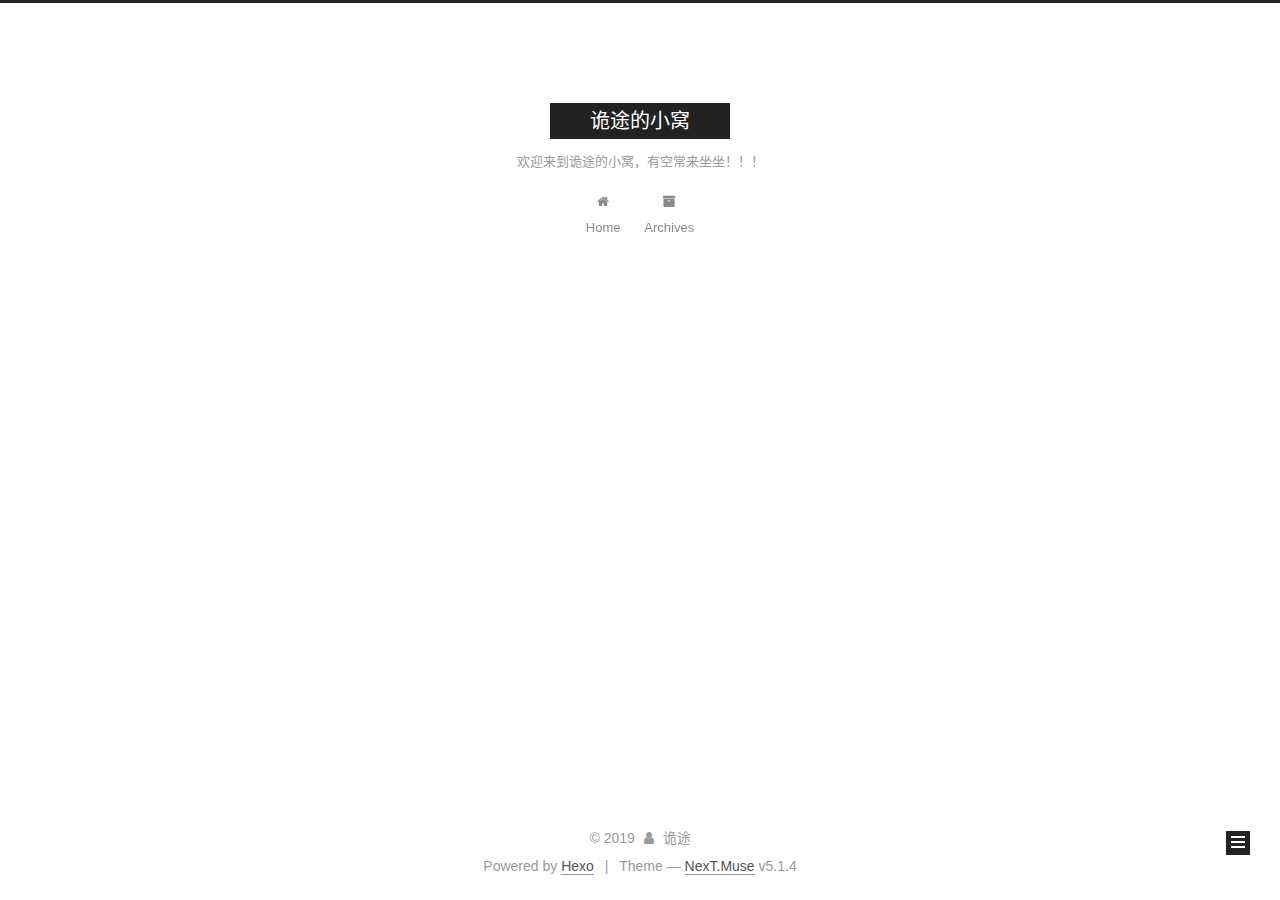
==== commit 18eeea1a: "Site updated: 2019-10-27 01:01:08" ====
--- a/archives/index.html
+++ b/archives/index.html
@@ -5,7 +5,7 @@
   
 
 
-<html class="theme-next pisces use-motion" lang="zh-cn">
+<html class="theme-next muse use-motion" lang="zh-cn">
 <head>
   <meta charset="UTF-8"/>
 <meta http-equiv="X-UA-Compatible" content="IE=edge" />
@@ -79,10 +79,12 @@
 
 
 
+<meta name="description" content="他乡容不下灵魂，故乡安放不了肉身，自建的小窝可以渡人渡己">
 <meta property="og:type" content="website">
 <meta property="og:title" content="诡途的小窝">
 <meta property="og:url" content="http:&#x2F;&#x2F;yoursite.com&#x2F;archives&#x2F;index.html">
 <meta property="og:site_name" content="诡途的小窝">
+<meta property="og:description" content="他乡容不下灵魂，故乡安放不了肉身，自建的小窝可以渡人渡己">
 <meta property="og:locale" content="zh-cn">
 <meta name="twitter:card" content="summary">
 
@@ -92,7 +94,7 @@
   var NexT = window.NexT || {};
   var CONFIG = {
     root: '/',
-    scheme: 'Pisces',
+    scheme: 'Muse',
     version: '5.1.4',
     sidebar: {"position":"left","display":"post","offset":12,"b2t":false,"scrollpercent":false,"onmobile":false},
     fancybox: true,
@@ -155,7 +157,7 @@
       </a>
     </div>
       
-        <p class="site-subtitle"></p>
+        <p class="site-subtitle">欢迎来到诡途的小窝，有空常来坐坐！！！</p>
       
   </div>
 
@@ -250,9 +252,9 @@
 
       <h2 class="post-title">
         
-            <a class="post-title-link" href="/2019/10/26/%E5%8D%9A%E5%AE%A2%E7%9A%84%E5%90%8D%E5%AD%97/" itemprop="url">
-              
-                <span itemprop="name">博客的名字</span>
+            <a class="post-title-link" href="/2019/10/26/%E5%B8%B8%E7%94%A8Mysql%20%20%20DML%E8%AF%AD%E5%8F%A5/" itemprop="url">
+              
+                <span itemprop="name">常用Mysql   DML语句</span>
               
             </a>
         
@@ -388,7 +390,7 @@
           <div class="site-author motion-element" itemprop="author" itemscope itemtype="http://schema.org/Person">
             
               <p class="site-author-name" itemprop="name">诡途</p>
-              <p class="site-description motion-element" itemprop="description"></p>
+              <p class="site-description motion-element" itemprop="description">他乡容不下灵魂，故乡安放不了肉身，自建的小窝可以渡人渡己</p>
           </div>
 
           <nav class="site-state motion-element">
@@ -457,7 +459,7 @@
 
 
 
-  <div class="theme-info">Theme &mdash; <a class="theme-link" target="_blank" href="https://github.com/iissnan/hexo-theme-next">NexT.Pisces</a> v5.1.4</div>
+  <div class="theme-info">Theme &mdash; <a class="theme-link" target="_blank" href="https://github.com/iissnan/hexo-theme-next">NexT.Muse</a> v5.1.4</div>
 
 
 
@@ -557,13 +559,6 @@
   
   
 
-
-  <script type="text/javascript" src="/js/src/affix.js?v=5.1.4"></script>
-
-  <script type="text/javascript" src="/js/src/schemes/pisces.js?v=5.1.4"></script>
-
-
-
   
 
   
--- a/css/main.css
+++ b/css/main.css
@@ -189,7 +189,7 @@
   font-size: 14px;
   line-height: 2;
   color: #555;
-  background: #f5f7f9;
+  background: #fff;
 }
 @media (max-width: 767px) {
   body {
@@ -653,8 +653,8 @@
 @media (min-width: 992px) {
   .full-image.full-image.full-image.full-image {
     max-width: none;
-    width: 118%;
-    margin: 0 -9%;
+    width: 110%;
+    margin: 25px -5%;
   }
 }
 .blockquote-center,
@@ -940,11 +940,11 @@
   display: inline-block;
   padding: 0 20px;
   font-size: 14px;
-  color: #555;
-  background: #fff;
-  border: 2px solid #555;
+  color: #fff;
+  background: #222;
+  border: 2px solid #222;
   text-decoration: none;
-  border-radius: 2px;
+  border-radius: 0;
   transition-property: background-color;
   transition-duration: 0.2s;
   transition-timing-function: ease-in-out;
@@ -953,8 +953,8 @@
 }
 .btn:hover {
   border-color: #222;
-  color: #fff;
-  background: #222;
+  color: #222;
+  background: #fff;
 }
 .btn +.btn {
   margin: 0 0 8px 8px;
@@ -1066,7 +1066,7 @@
   width: 24px;
   background: #222;
   font-size: 12px;
-  opacity: 0.6;
+  opacity: 1;
   color: #fff;
   cursor: pointer;
   text-align: center;
@@ -1087,7 +1087,7 @@
   }
 }
 .back-to-top.back-to-top-on {
-  bottom: 30px;
+  bottom: 19px;
 }
 .header {
   background: transparent;
@@ -1136,7 +1136,7 @@
 .site-subtitle {
   margin-top: 10px;
   font-size: 13px;
-  color: #ddd;
+  color: #999;
 }
 .use-motion .brand {
   opacity: 0;
@@ -1209,8 +1209,7 @@
   transition-timing-function: ease-in-out;
   transition-delay: 0s;
 }
-.menu .menu-item a:hover,
-.menu-item-active a {
+.menu .menu-item a:hover {
   border-bottom-color: #222;
 }
 .menu .menu-item .fa {
@@ -1739,20 +1738,20 @@
   display: block;
   margin: 0 auto;
   padding: 2px;
-  max-width: 120px;
+  max-width: 96px;
   height: auto;
-  border: 1px solid #eee;
+  border: 2px solid #333;
 }
 .site-author-name {
-  margin: 0;
+  margin: 5px 0 0;
   text-align: center;
-  color: #222;
-  font-weight: 600;
+  color: #f5f5f5;
+  font-weight: normal;
 }
 .site-description {
-  margin-top: 0;
+  margin-top: 5px;
   text-align: center;
-  font-size: 13px;
+  font-size: 14px;
   color: #999;
 }
 .site-state {
@@ -1764,7 +1763,7 @@
 .site-state-item {
   display: inline-block;
   padding: 0 15px;
-  border-left: 1px solid #eee;
+  border-left: 1px solid #333;
 }
 .site-state-item:first-child {
   border-left: none;
@@ -1777,11 +1776,11 @@
   text-align: center;
   color: inherit;
   font-weight: 600;
-  font-size: 16px;
+  font-size: 18px;
 }
 .site-state-item-name {
   font-size: 13px;
-  color: #999;
+  color: inherit;
 }
 .feed-link {
   margin-top: 20px;
@@ -1823,7 +1822,7 @@
   width: 4px;
   height: 4px;
   border-radius: 50%;
-  background: #ff28ff;
+  background: #cd37a8;
 }
 .links-of-blogroll {
   font-size: 13px;
@@ -1861,7 +1860,7 @@
   color: #555;
 }
 .sidebar-nav li:hover {
-  color: #fc6423;
+  color: #f5f5f5;
 }
 .page-post-detail .sidebar-nav-toc {
   padding: 0 5px;
@@ -1870,11 +1869,11 @@
   margin-left: 10px;
 }
 .sidebar-nav .sidebar-nav-active {
-  color: #fc6423;
-  border-bottom-color: #fc6423;
+  color: #87daff;
+  border-bottom-color: #87daff;
 }
 .sidebar-nav .sidebar-nav-active:hover {
-  color: #fc6423;
+  color: #87daff;
 }
 .sidebar-panel {
   display: none;
@@ -1907,12 +1906,12 @@
   transition-timing-function: ease-in-out;
   transition-delay: 0s;
   transition-property: all;
-  color: #666;
+  color: #999;
+  border-bottom-color: #555;
+}
+.post-toc ol a:hover {
+  color: #ccc;
   border-bottom-color: #ccc;
-}
-.post-toc ol a:hover {
-  color: #000;
-  border-bottom-color: #000;
 }
 .post-toc .nav-item {
   overflow: hidden;
@@ -1934,14 +1933,14 @@
   display: block;
 }
 .post-toc .nav .active > a {
-  color: #fc6423;
-  border-bottom-color: #fc6423;
+  color: #87daff;
+  border-bottom-color: #87daff;
 }
 .post-toc .nav .active-current > a {
-  color: #fc6423;
+  color: #87daff;
 }
 .post-toc .nav .active-current > a:hover {
-  color: #fc6423;
+  color: #87daff;
 }
 .footer {
   font-size: 14px;
@@ -2346,16 +2345,6 @@
   transform: translate(-50%, -50%);
   color: #ccc;
 }
-@media (min-width: 768px) and (max-width: 991px) {
-  .busuanzi-count {
-    width: auto;
-  }
-}
-@media (max-width: 767px) {
-  .busuanzi-count {
-    width: auto;
-  }
-}
 .site-uv,
 .site-pv,
 .page-pv {
@@ -2591,403 +2580,83 @@
   }
 }
 .page-post-detail .sidebar-toggle-line {
-  background: #fc6423;
+  background: #87daff;
 }
 .page-post-detail .comments {
   overflow: hidden;
 }
-.header {
-  position: relative;
-  margin: 0 auto;
-  width: 960px;
-}
-@media (min-width: 768px) and (max-width: 991px) {
-  .header {
-    width: auto;
-  }
-}
-@media (max-width: 767px) {
-  .header {
-    width: auto;
-  }
-}
-.header-inner {
-  position: absolute;
-  top: 0;
-  overflow: hidden;
-  padding: 0;
-  width: 240px;
-  background: #fff;
-  box-shadow: initial;
-  border-radius: initial;
-}
-@media (min-width: 1600px) {
-  .container .header-inner {
-    width: 240px;
-  }
-}
-@media (min-width: 768px) and (max-width: 991px) {
-  .header-inner {
-    position: relative;
-    width: auto;
-    border-radius: initial;
-  }
-}
-@media (max-width: 767px) {
-  .header-inner {
-    position: relative;
-    width: auto;
-    border-radius: initial;
-  }
-}
-.main:before,
-.main:after {
-  content: " ";
-  display: table;
-}
-.main:after {
-  clear: both;
-}
-@media (min-width: 768px) and (max-width: 991px) {
-  .main {
-    padding-bottom: 100px;
-  }
-}
-@media (max-width: 767px) {
-  .main {
-    padding-bottom: 100px;
-  }
-}
-.container .main-inner {
-  width: 960px;
-}
-@media (min-width: 768px) and (max-width: 991px) {
-  .container .main-inner {
-    width: auto;
-  }
-}
-@media (max-width: 767px) {
-  .container .main-inner {
-    width: auto;
-  }
-}
-.content-wrap {
-  float: right;
-  box-sizing: border-box;
-  padding: 40px;
-  width: 700px;
-  background: #fff;
-  min-height: 700px;
-  box-shadow: initial;
-  border-radius: initial;
-}
-@media (min-width: 768px) and (max-width: 991px) {
-  .content-wrap {
-    width: 100%;
-    padding: 20px;
-    border-radius: initial;
-  }
-}
-@media (max-width: 767px) {
-  .content-wrap {
-    width: 100%;
-    padding: 20px;
-    min-height: auto;
-    border-radius: initial;
-  }
-}
-.sidebar {
-  position: static;
-  float: left;
-  margin-top: 300px;
-  width: 240px;
-  background: #f5f7f9;
-  box-shadow: none;
-}
-@media (min-width: 768px) and (max-width: 991px) {
-  .sidebar {
-    display: none;
-  }
-}
-@media (max-width: 767px) {
-  .sidebar {
-    display: none;
-  }
-}
-.sidebar-toggle {
-  display: none;
-}
-.footer-inner {
-  width: 960px;
-  padding-left: 260px;
-}
-@media (min-width: 768px) and (max-width: 991px) {
+@media (max-width: 767px) {
+  .header-inner,
+  .container .main-inner,
   .footer-inner {
     width: auto;
-    padding-left: 0 !important;
-    padding-right: 0 !important;
-  }
-}
-@media (max-width: 767px) {
-  .footer-inner {
-    width: auto;
-    padding-left: 0 !important;
-    padding-right: 0 !important;
-  }
-}
-.sidebar-position-right .header-inner {
-  right: 0;
-}
-.sidebar-position-right .content-wrap {
-  float: left;
-}
-.sidebar-position-right .sidebar {
-  float: right;
-}
-.sidebar-position-right .footer-inner {
-  padding-left: 0;
-  padding-right: 260px;
-}
-.site-brand-wrapper {
-  position: relative;
-}
-.site-meta {
-  padding: 20px 0;
-  color: #fff;
-  background: #222;
-}
-@media (min-width: 768px) and (max-width: 991px) {
-  .site-meta {
-    box-shadow: 0 0 16px rgba(0,0,0,0.5);
-  }
-}
-@media (max-width: 767px) {
-  .site-meta {
-    box-shadow: 0 0 16px rgba(0,0,0,0.5);
-  }
-}
-.brand {
-  padding: 0;
+  }
+}
+embed {
+  display: block;
+  margin: 0px auto 25px auto;
+}
+.custom-logo .site-meta-headline {
+  text-align: center;
+}
+.custom-logo .brand {
   background: none;
 }
-.brand:hover {
-  color: #fff;
-}
-.site-subtitle {
-  margin: 10px 10px 0;
-  font-weight: initial;
+.custom-logo .site-title {
+  margin: 10px auto 0;
+  font-size: 24px;
+  color: #222;
+}
+.custom-logo .site-title a {
+  border: none;
+}
+.custom-logo-image {
+  margin: 0 auto;
+  padding: 5px;
+  max-width: 150px;
+  background: #fff;
+}
+@media (max-width: 767px) {
+  .site-nav {
+    position: absolute;
+    left: 0;
+    top: 52px;
+    margin: 0;
+    width: 100%;
+    padding: 0;
+    background: #fff;
+    border-bottom: 1px solid #ddd;
+    z-index: 1030;
+  }
+}
+@media (max-width: 767px) {
+  .menu {
+    text-align: left;
+  }
+}
+@media (max-width: 767px) {
+  .menu .menu-item {
+    display: block;
+    margin: 0 10px;
+    vertical-align: top;
+  }
+}
+@media (max-width: 767px) {
+  .menu .menu-item br {
+    display: none;
+  }
+}
+@media (max-width: 767px) {
+  .menu .menu-item a {
+    padding: 5px 10px;
+  }
+}
+.menu .menu-item .fa {
+  margin-right: 0;
 }
 .site-search form {
   display: none;
 }
-.site-nav {
-  border-top: none;
-}
-@media (min-width: 768px) and (max-width: 991px) {
-  .site-nav {
-    display: none !important;
-  }
-}
-@media (min-width: 768px) and (max-width: 991px) {
-  .site-nav-on {
-    display: block !important;
-  }
-}
-.menu .menu-item {
-  display: block;
-  margin: 0;
-}
-.menu .menu-item a {
-  position: relative;
-  box-sizing: border-box;
-  padding: 5px 20px;
-  text-align: left;
-  line-height: inherit;
-  transition-property: background-color;
-  transition-duration: 0.2s;
-  transition-timing-function: ease-in-out;
-  transition-delay: 0s;
-}
-.menu .menu-item a:hover,
-.menu-item-active a {
-  background: #f9f9f9;
-  border-bottom-color: #fff;
-}
-.menu .menu-item br {
-  display: none;
-}
-.menu-item-active a:after {
-  content: " ";
-  position: absolute;
-  top: 50%;
-  margin-top: -3px;
-  right: 15px;
-  width: 6px;
-  height: 6px;
-  border-radius: 50%;
-  background-color: #bbb;
-}
-.btn-bar {
-  background-color: #fff;
-}
-.site-nav-toggle {
-  left: 20px;
-  top: 50%;
-  -webkit-transform: translateY(-50%);
-  -webkit-transform: translateY(-50%);
-  -moz-transform: translateY(-50%);
-  -ms-transform: translateY(-50%);
-  -o-transform: translateY(-50%);
-  transform: translateY(-50%);
-}
-@media (min-width: 768px) and (max-width: 991px) {
-  .site-nav-toggle {
-    display: block;
-  }
-}
-.use-motion .sidebar .motion-element {
-  opacity: 1;
-}
-.sidebar {
-  margin-left: -100%;
-  right: auto;
-  bottom: auto;
-  -webkit-transform: none;
-}
-.sidebar-inner {
-  box-sizing: border-box;
-  width: 240px;
-  color: #555;
-  background: #fff;
-  box-shadow: initial;
-  border-radius: initial;
-  opacity: 0;
-}
-.sidebar-inner.affix {
-  position: fixed;
-  top: 12px;
-}
-.sidebar-inner.affix-bottom {
-  position: absolute;
-}
-.site-overview {
-  text-align: left;
-}
-.site-author:before,
-.site-author:after {
-  content: " ";
-  display: table;
-}
-.site-author:after {
-  clear: both;
-}
-.sidebar a {
-  color: #555;
-}
-.sidebar a:hover {
-  color: #222;
-}
-.site-state-item {
-  padding: 0 10px;
-}
-.links-of-author-item a:before {
-  display: none;
-}
-.links-of-author-item a {
-  border-bottom: none;
-  text-decoration: underline;
-}
-.feed-link {
-  border-top: 1px dotted #ccc;
-  border-bottom: 1px dotted #ccc;
-  text-align: center;
-}
-.feed-link a {
-  display: block;
-  color: #fc6423;
-  border: none;
-}
-.feed-link a:hover {
-  background: none;
-  color: #e34603;
-}
-.feed-link a:hover i {
-  color: #e34603;
-}
-.links-of-author {
-  display: flex;
-  flex-wrap: wrap;
-  justify-content: center;
-}
-.links-of-author-item {
-  margin: 5px 0 0;
-  width: 50%;
-}
-.links-of-author-item a {
-  max-width: 216px;
-  box-sizing: border-box;
-  display: inline-block;
-  margin-right: 0;
-  margin-bottom: 0;
-  padding: 0 5px;
-  overflow: hidden;
-  white-space: nowrap;
-  text-overflow: ellipsis;
-}
-.links-of-author-item a {
-  display: block;
-  text-decoration: none;
-}
-.links-of-author-item a:hover {
-  border-radius: 4px;
-  background: #eee;
-}
-.links-of-author-item .fa {
-  margin-right: 2px;
-  font-size: 16px;
-}
-.links-of-author-item .fa-globe {
-  font-size: 15px;
-}
-.links-of-blogroll {
-  text-align: center;
-  margin-top: 20px;
-  padding: 3px 0 0;
-  border-top: 1px dotted #ccc;
-}
-.links-of-blogroll-title {
-  margin-top: 0;
-}
-.links-of-blogroll-item {
-  padding: 0;
-}
-.links-of-blogroll-inline:before,
-.links-of-blogroll-inline:after {
-  content: " ";
-  display: table;
-}
-.links-of-blogroll-inline:after {
-  clear: both;
-}
 .links-of-blogroll-inline .links-of-blogroll-item {
-  margin: 5px 0 0;
-  width: 50%;
-  display: inline-block;
-  width: unset;
-}
-.links-of-blogroll-inline .links-of-blogroll-item a {
-  max-width: 216px;
-  box-sizing: border-box;
-  display: inline-block;
-  margin-right: 0;
-  margin-bottom: 0;
-  padding: 0 5px;
-  overflow: hidden;
-  white-space: nowrap;
-  text-overflow: ellipsis;
-}
-@media (max-width: 767px) {
-  .post-body {
-    text-align: justify;
-  }
-}
+  display: inline-block;
+}
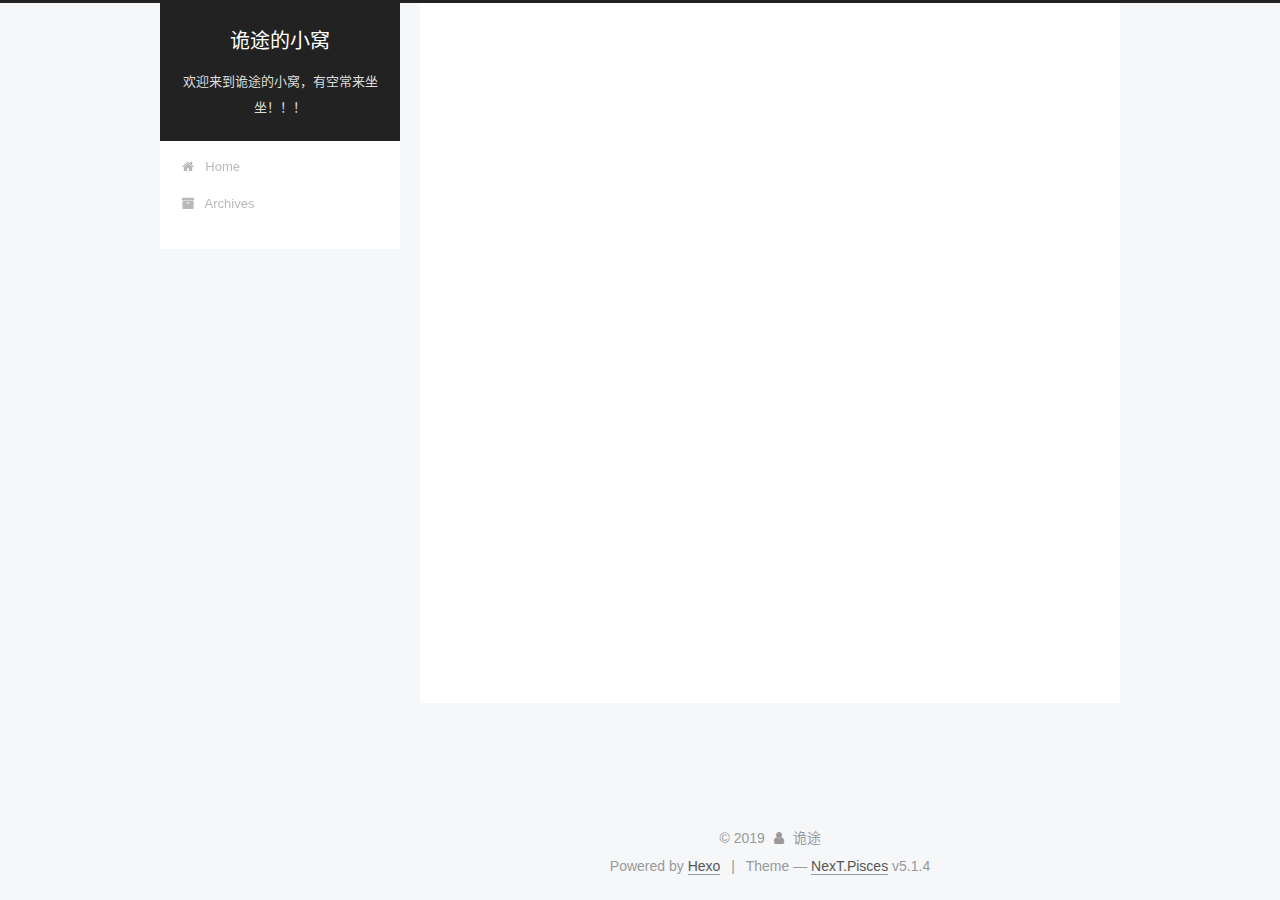
==== commit 0a780ab2: "Site updated: 2019-10-27 01:10:22" ====
--- a/archives/index.html
+++ b/archives/index.html
@@ -5,7 +5,7 @@
   
 
 
-<html class="theme-next muse use-motion" lang="zh-cn">
+<html class="theme-next pisces use-motion" lang="zh-cn">
 <head>
   <meta charset="UTF-8"/>
 <meta http-equiv="X-UA-Compatible" content="IE=edge" />
@@ -94,7 +94,7 @@
   var NexT = window.NexT || {};
   var CONFIG = {
     root: '/',
-    scheme: 'Muse',
+    scheme: 'Pisces',
     version: '5.1.4',
     sidebar: {"position":"left","display":"post","offset":12,"b2t":false,"scrollpercent":false,"onmobile":false},
     fancybox: true,
@@ -459,7 +459,7 @@
 
 
 
-  <div class="theme-info">Theme &mdash; <a class="theme-link" target="_blank" href="https://github.com/iissnan/hexo-theme-next">NexT.Muse</a> v5.1.4</div>
+  <div class="theme-info">Theme &mdash; <a class="theme-link" target="_blank" href="https://github.com/iissnan/hexo-theme-next">NexT.Pisces</a> v5.1.4</div>
 
 
 
@@ -559,6 +559,13 @@
   
   
 
+
+  <script type="text/javascript" src="/js/src/affix.js?v=5.1.4"></script>
+
+  <script type="text/javascript" src="/js/src/schemes/pisces.js?v=5.1.4"></script>
+
+
+
   
 
   
--- a/css/main.css
+++ b/css/main.css
@@ -189,7 +189,7 @@
   font-size: 14px;
   line-height: 2;
   color: #555;
-  background: #fff;
+  background: #f5f7f9;
 }
 @media (max-width: 767px) {
   body {
@@ -653,8 +653,8 @@
 @media (min-width: 992px) {
   .full-image.full-image.full-image.full-image {
     max-width: none;
-    width: 110%;
-    margin: 25px -5%;
+    width: 118%;
+    margin: 0 -9%;
   }
 }
 .blockquote-center,
@@ -940,11 +940,11 @@
   display: inline-block;
   padding: 0 20px;
   font-size: 14px;
-  color: #fff;
-  background: #222;
-  border: 2px solid #222;
+  color: #555;
+  background: #fff;
+  border: 2px solid #555;
   text-decoration: none;
-  border-radius: 0;
+  border-radius: 2px;
   transition-property: background-color;
   transition-duration: 0.2s;
   transition-timing-function: ease-in-out;
@@ -953,8 +953,8 @@
 }
 .btn:hover {
   border-color: #222;
-  color: #222;
-  background: #fff;
+  color: #fff;
+  background: #222;
 }
 .btn +.btn {
   margin: 0 0 8px 8px;
@@ -1066,7 +1066,7 @@
   width: 24px;
   background: #222;
   font-size: 12px;
-  opacity: 1;
+  opacity: 0.6;
   color: #fff;
   cursor: pointer;
   text-align: center;
@@ -1087,7 +1087,7 @@
   }
 }
 .back-to-top.back-to-top-on {
-  bottom: 19px;
+  bottom: 30px;
 }
 .header {
   background: transparent;
@@ -1136,7 +1136,7 @@
 .site-subtitle {
   margin-top: 10px;
   font-size: 13px;
-  color: #999;
+  color: #ddd;
 }
 .use-motion .brand {
   opacity: 0;
@@ -1209,7 +1209,8 @@
   transition-timing-function: ease-in-out;
   transition-delay: 0s;
 }
-.menu .menu-item a:hover {
+.menu .menu-item a:hover,
+.menu-item-active a {
   border-bottom-color: #222;
 }
 .menu .menu-item .fa {
@@ -1738,20 +1739,20 @@
   display: block;
   margin: 0 auto;
   padding: 2px;
-  max-width: 96px;
+  max-width: 120px;
   height: auto;
-  border: 2px solid #333;
+  border: 1px solid #eee;
 }
 .site-author-name {
-  margin: 5px 0 0;
+  margin: 0;
   text-align: center;
-  color: #f5f5f5;
-  font-weight: normal;
+  color: #222;
+  font-weight: 600;
 }
 .site-description {
-  margin-top: 5px;
+  margin-top: 0;
   text-align: center;
-  font-size: 14px;
+  font-size: 13px;
   color: #999;
 }
 .site-state {
@@ -1763,7 +1764,7 @@
 .site-state-item {
   display: inline-block;
   padding: 0 15px;
-  border-left: 1px solid #333;
+  border-left: 1px solid #eee;
 }
 .site-state-item:first-child {
   border-left: none;
@@ -1776,11 +1777,11 @@
   text-align: center;
   color: inherit;
   font-weight: 600;
-  font-size: 18px;
+  font-size: 16px;
 }
 .site-state-item-name {
   font-size: 13px;
-  color: inherit;
+  color: #999;
 }
 .feed-link {
   margin-top: 20px;
@@ -1822,7 +1823,7 @@
   width: 4px;
   height: 4px;
   border-radius: 50%;
-  background: #cd37a8;
+  background: #135298;
 }
 .links-of-blogroll {
   font-size: 13px;
@@ -1860,7 +1861,7 @@
   color: #555;
 }
 .sidebar-nav li:hover {
-  color: #f5f5f5;
+  color: #fc6423;
 }
 .page-post-detail .sidebar-nav-toc {
   padding: 0 5px;
@@ -1869,11 +1870,11 @@
   margin-left: 10px;
 }
 .sidebar-nav .sidebar-nav-active {
-  color: #87daff;
-  border-bottom-color: #87daff;
+  color: #fc6423;
+  border-bottom-color: #fc6423;
 }
 .sidebar-nav .sidebar-nav-active:hover {
-  color: #87daff;
+  color: #fc6423;
 }
 .sidebar-panel {
   display: none;
@@ -1906,12 +1907,12 @@
   transition-timing-function: ease-in-out;
   transition-delay: 0s;
   transition-property: all;
-  color: #999;
-  border-bottom-color: #555;
+  color: #666;
+  border-bottom-color: #ccc;
 }
 .post-toc ol a:hover {
-  color: #ccc;
-  border-bottom-color: #ccc;
+  color: #000;
+  border-bottom-color: #000;
 }
 .post-toc .nav-item {
   overflow: hidden;
@@ -1933,14 +1934,14 @@
   display: block;
 }
 .post-toc .nav .active > a {
-  color: #87daff;
-  border-bottom-color: #87daff;
+  color: #fc6423;
+  border-bottom-color: #fc6423;
 }
 .post-toc .nav .active-current > a {
-  color: #87daff;
+  color: #fc6423;
 }
 .post-toc .nav .active-current > a:hover {
-  color: #87daff;
+  color: #fc6423;
 }
 .footer {
   font-size: 14px;
@@ -2345,6 +2346,16 @@
   transform: translate(-50%, -50%);
   color: #ccc;
 }
+@media (min-width: 768px) and (max-width: 991px) {
+  .busuanzi-count {
+    width: auto;
+  }
+}
+@media (max-width: 767px) {
+  .busuanzi-count {
+    width: auto;
+  }
+}
 .site-uv,
 .site-pv,
 .page-pv {
@@ -2580,83 +2591,403 @@
   }
 }
 .page-post-detail .sidebar-toggle-line {
-  background: #87daff;
+  background: #fc6423;
 }
 .page-post-detail .comments {
   overflow: hidden;
 }
-@media (max-width: 767px) {
-  .header-inner,
-  .container .main-inner,
+.header {
+  position: relative;
+  margin: 0 auto;
+  width: 960px;
+}
+@media (min-width: 768px) and (max-width: 991px) {
+  .header {
+    width: auto;
+  }
+}
+@media (max-width: 767px) {
+  .header {
+    width: auto;
+  }
+}
+.header-inner {
+  position: absolute;
+  top: 0;
+  overflow: hidden;
+  padding: 0;
+  width: 240px;
+  background: #fff;
+  box-shadow: initial;
+  border-radius: initial;
+}
+@media (min-width: 1600px) {
+  .container .header-inner {
+    width: 240px;
+  }
+}
+@media (min-width: 768px) and (max-width: 991px) {
+  .header-inner {
+    position: relative;
+    width: auto;
+    border-radius: initial;
+  }
+}
+@media (max-width: 767px) {
+  .header-inner {
+    position: relative;
+    width: auto;
+    border-radius: initial;
+  }
+}
+.main:before,
+.main:after {
+  content: " ";
+  display: table;
+}
+.main:after {
+  clear: both;
+}
+@media (min-width: 768px) and (max-width: 991px) {
+  .main {
+    padding-bottom: 100px;
+  }
+}
+@media (max-width: 767px) {
+  .main {
+    padding-bottom: 100px;
+  }
+}
+.container .main-inner {
+  width: 960px;
+}
+@media (min-width: 768px) and (max-width: 991px) {
+  .container .main-inner {
+    width: auto;
+  }
+}
+@media (max-width: 767px) {
+  .container .main-inner {
+    width: auto;
+  }
+}
+.content-wrap {
+  float: right;
+  box-sizing: border-box;
+  padding: 40px;
+  width: 700px;
+  background: #fff;
+  min-height: 700px;
+  box-shadow: initial;
+  border-radius: initial;
+}
+@media (min-width: 768px) and (max-width: 991px) {
+  .content-wrap {
+    width: 100%;
+    padding: 20px;
+    border-radius: initial;
+  }
+}
+@media (max-width: 767px) {
+  .content-wrap {
+    width: 100%;
+    padding: 20px;
+    min-height: auto;
+    border-radius: initial;
+  }
+}
+.sidebar {
+  position: static;
+  float: left;
+  margin-top: 300px;
+  width: 240px;
+  background: #f5f7f9;
+  box-shadow: none;
+}
+@media (min-width: 768px) and (max-width: 991px) {
+  .sidebar {
+    display: none;
+  }
+}
+@media (max-width: 767px) {
+  .sidebar {
+    display: none;
+  }
+}
+.sidebar-toggle {
+  display: none;
+}
+.footer-inner {
+  width: 960px;
+  padding-left: 260px;
+}
+@media (min-width: 768px) and (max-width: 991px) {
   .footer-inner {
     width: auto;
-  }
-}
-embed {
-  display: block;
-  margin: 0px auto 25px auto;
-}
-.custom-logo .site-meta-headline {
-  text-align: center;
-}
-.custom-logo .brand {
+    padding-left: 0 !important;
+    padding-right: 0 !important;
+  }
+}
+@media (max-width: 767px) {
+  .footer-inner {
+    width: auto;
+    padding-left: 0 !important;
+    padding-right: 0 !important;
+  }
+}
+.sidebar-position-right .header-inner {
+  right: 0;
+}
+.sidebar-position-right .content-wrap {
+  float: left;
+}
+.sidebar-position-right .sidebar {
+  float: right;
+}
+.sidebar-position-right .footer-inner {
+  padding-left: 0;
+  padding-right: 260px;
+}
+.site-brand-wrapper {
+  position: relative;
+}
+.site-meta {
+  padding: 20px 0;
+  color: #fff;
+  background: #222;
+}
+@media (min-width: 768px) and (max-width: 991px) {
+  .site-meta {
+    box-shadow: 0 0 16px rgba(0,0,0,0.5);
+  }
+}
+@media (max-width: 767px) {
+  .site-meta {
+    box-shadow: 0 0 16px rgba(0,0,0,0.5);
+  }
+}
+.brand {
+  padding: 0;
   background: none;
 }
-.custom-logo .site-title {
-  margin: 10px auto 0;
-  font-size: 24px;
-  color: #222;
-}
-.custom-logo .site-title a {
-  border: none;
-}
-.custom-logo-image {
-  margin: 0 auto;
-  padding: 5px;
-  max-width: 150px;
-  background: #fff;
-}
-@media (max-width: 767px) {
-  .site-nav {
-    position: absolute;
-    left: 0;
-    top: 52px;
-    margin: 0;
-    width: 100%;
-    padding: 0;
-    background: #fff;
-    border-bottom: 1px solid #ddd;
-    z-index: 1030;
-  }
-}
-@media (max-width: 767px) {
-  .menu {
-    text-align: left;
-  }
-}
-@media (max-width: 767px) {
-  .menu .menu-item {
-    display: block;
-    margin: 0 10px;
-    vertical-align: top;
-  }
-}
-@media (max-width: 767px) {
-  .menu .menu-item br {
-    display: none;
-  }
-}
-@media (max-width: 767px) {
-  .menu .menu-item a {
-    padding: 5px 10px;
-  }
-}
-.menu .menu-item .fa {
-  margin-right: 0;
+.brand:hover {
+  color: #fff;
+}
+.site-subtitle {
+  margin: 10px 10px 0;
+  font-weight: initial;
 }
 .site-search form {
   display: none;
 }
+.site-nav {
+  border-top: none;
+}
+@media (min-width: 768px) and (max-width: 991px) {
+  .site-nav {
+    display: none !important;
+  }
+}
+@media (min-width: 768px) and (max-width: 991px) {
+  .site-nav-on {
+    display: block !important;
+  }
+}
+.menu .menu-item {
+  display: block;
+  margin: 0;
+}
+.menu .menu-item a {
+  position: relative;
+  box-sizing: border-box;
+  padding: 5px 20px;
+  text-align: left;
+  line-height: inherit;
+  transition-property: background-color;
+  transition-duration: 0.2s;
+  transition-timing-function: ease-in-out;
+  transition-delay: 0s;
+}
+.menu .menu-item a:hover,
+.menu-item-active a {
+  background: #f9f9f9;
+  border-bottom-color: #fff;
+}
+.menu .menu-item br {
+  display: none;
+}
+.menu-item-active a:after {
+  content: " ";
+  position: absolute;
+  top: 50%;
+  margin-top: -3px;
+  right: 15px;
+  width: 6px;
+  height: 6px;
+  border-radius: 50%;
+  background-color: #bbb;
+}
+.btn-bar {
+  background-color: #fff;
+}
+.site-nav-toggle {
+  left: 20px;
+  top: 50%;
+  -webkit-transform: translateY(-50%);
+  -webkit-transform: translateY(-50%);
+  -moz-transform: translateY(-50%);
+  -ms-transform: translateY(-50%);
+  -o-transform: translateY(-50%);
+  transform: translateY(-50%);
+}
+@media (min-width: 768px) and (max-width: 991px) {
+  .site-nav-toggle {
+    display: block;
+  }
+}
+.use-motion .sidebar .motion-element {
+  opacity: 1;
+}
+.sidebar {
+  margin-left: -100%;
+  right: auto;
+  bottom: auto;
+  -webkit-transform: none;
+}
+.sidebar-inner {
+  box-sizing: border-box;
+  width: 240px;
+  color: #555;
+  background: #fff;
+  box-shadow: initial;
+  border-radius: initial;
+  opacity: 0;
+}
+.sidebar-inner.affix {
+  position: fixed;
+  top: 12px;
+}
+.sidebar-inner.affix-bottom {
+  position: absolute;
+}
+.site-overview {
+  text-align: left;
+}
+.site-author:before,
+.site-author:after {
+  content: " ";
+  display: table;
+}
+.site-author:after {
+  clear: both;
+}
+.sidebar a {
+  color: #555;
+}
+.sidebar a:hover {
+  color: #222;
+}
+.site-state-item {
+  padding: 0 10px;
+}
+.links-of-author-item a:before {
+  display: none;
+}
+.links-of-author-item a {
+  border-bottom: none;
+  text-decoration: underline;
+}
+.feed-link {
+  border-top: 1px dotted #ccc;
+  border-bottom: 1px dotted #ccc;
+  text-align: center;
+}
+.feed-link a {
+  display: block;
+  color: #fc6423;
+  border: none;
+}
+.feed-link a:hover {
+  background: none;
+  color: #e34603;
+}
+.feed-link a:hover i {
+  color: #e34603;
+}
+.links-of-author {
+  display: flex;
+  flex-wrap: wrap;
+  justify-content: center;
+}
+.links-of-author-item {
+  margin: 5px 0 0;
+  width: 50%;
+}
+.links-of-author-item a {
+  max-width: 216px;
+  box-sizing: border-box;
+  display: inline-block;
+  margin-right: 0;
+  margin-bottom: 0;
+  padding: 0 5px;
+  overflow: hidden;
+  white-space: nowrap;
+  text-overflow: ellipsis;
+}
+.links-of-author-item a {
+  display: block;
+  text-decoration: none;
+}
+.links-of-author-item a:hover {
+  border-radius: 4px;
+  background: #eee;
+}
+.links-of-author-item .fa {
+  margin-right: 2px;
+  font-size: 16px;
+}
+.links-of-author-item .fa-globe {
+  font-size: 15px;
+}
+.links-of-blogroll {
+  text-align: center;
+  margin-top: 20px;
+  padding: 3px 0 0;
+  border-top: 1px dotted #ccc;
+}
+.links-of-blogroll-title {
+  margin-top: 0;
+}
+.links-of-blogroll-item {
+  padding: 0;
+}
+.links-of-blogroll-inline:before,
+.links-of-blogroll-inline:after {
+  content: " ";
+  display: table;
+}
+.links-of-blogroll-inline:after {
+  clear: both;
+}
 .links-of-blogroll-inline .links-of-blogroll-item {
-  display: inline-block;
-}
+  margin: 5px 0 0;
+  width: 50%;
+  display: inline-block;
+  width: unset;
+}
+.links-of-blogroll-inline .links-of-blogroll-item a {
+  max-width: 216px;
+  box-sizing: border-box;
+  display: inline-block;
+  margin-right: 0;
+  margin-bottom: 0;
+  padding: 0 5px;
+  overflow: hidden;
+  white-space: nowrap;
+  text-overflow: ellipsis;
+}
+@media (max-width: 767px) {
+  .post-body {
+    text-align: justify;
+  }
+}
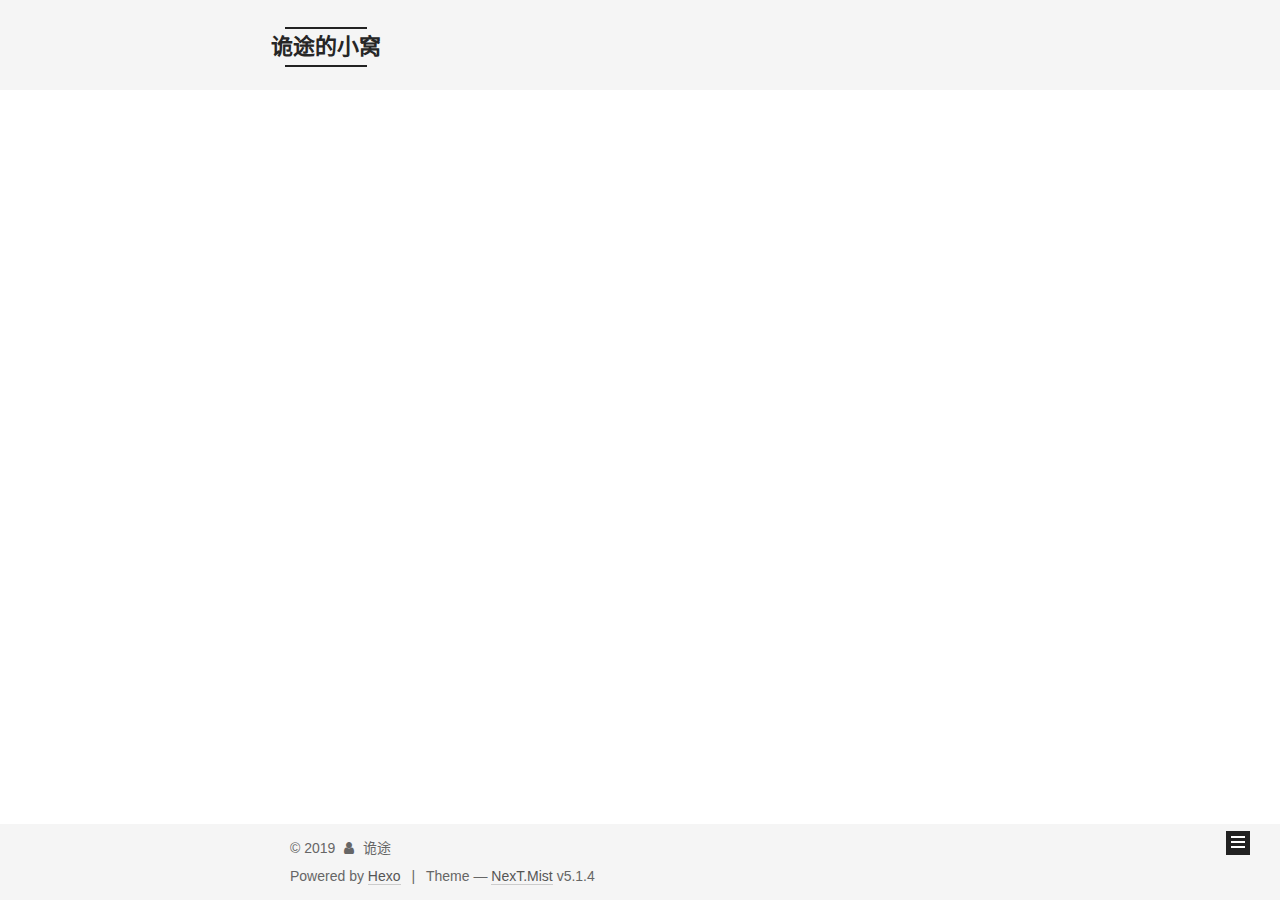
==== commit 9344ad20: "Site updated: 2019-10-27 01:12:32" ====
--- a/archives/index.html
+++ b/archives/index.html
@@ -5,7 +5,7 @@
   
 
 
-<html class="theme-next pisces use-motion" lang="zh-cn">
+<html class="theme-next mist use-motion" lang="zh-cn">
 <head>
   <meta charset="UTF-8"/>
 <meta http-equiv="X-UA-Compatible" content="IE=edge" />
@@ -94,7 +94,7 @@
   var NexT = window.NexT || {};
   var CONFIG = {
     root: '/',
-    scheme: 'Pisces',
+    scheme: 'Mist',
     version: '5.1.4',
     sidebar: {"position":"left","display":"post","offset":12,"b2t":false,"scrollpercent":false,"onmobile":false},
     fancybox: true,
@@ -459,7 +459,7 @@
 
 
 
-  <div class="theme-info">Theme &mdash; <a class="theme-link" target="_blank" href="https://github.com/iissnan/hexo-theme-next">NexT.Pisces</a> v5.1.4</div>
+  <div class="theme-info">Theme &mdash; <a class="theme-link" target="_blank" href="https://github.com/iissnan/hexo-theme-next">NexT.Mist</a> v5.1.4</div>
 
 
 
@@ -559,13 +559,6 @@
   
   
 
-
-  <script type="text/javascript" src="/js/src/affix.js?v=5.1.4"></script>
-
-  <script type="text/javascript" src="/js/src/schemes/pisces.js?v=5.1.4"></script>
-
-
-
   
 
   
--- a/css/main.css
+++ b/css/main.css
@@ -189,7 +189,7 @@
   font-size: 14px;
   line-height: 2;
   color: #555;
-  background: #f5f7f9;
+  background: #fff;
 }
 @media (max-width: 767px) {
   body {
@@ -226,51 +226,51 @@
   margin: 20px 0 15px;
 }
 h1 {
+  font-size: 24px;
+}
+@media (max-width: 767px) {
+  h1 {
+    font-size: 20px;
+  }
+}
+h2 {
   font-size: 22px;
 }
 @media (max-width: 767px) {
-  h1 {
+  h2 {
     font-size: 18px;
   }
 }
-h2 {
+h3 {
   font-size: 20px;
 }
 @media (max-width: 767px) {
-  h2 {
+  h3 {
     font-size: 16px;
   }
 }
-h3 {
+h4 {
   font-size: 18px;
 }
 @media (max-width: 767px) {
-  h3 {
+  h4 {
     font-size: 14px;
   }
 }
-h4 {
+h5 {
   font-size: 16px;
 }
 @media (max-width: 767px) {
-  h4 {
+  h5 {
     font-size: 12px;
   }
 }
-h5 {
+h6 {
   font-size: 14px;
 }
 @media (max-width: 767px) {
-  h5 {
+  h6 {
     font-size: 10px;
-  }
-}
-h6 {
-  font-size: 12px;
-}
-@media (max-width: 767px) {
-  h6 {
-    font-size: 8px;
   }
 }
 p {
@@ -653,8 +653,8 @@
 @media (min-width: 992px) {
   .full-image.full-image.full-image.full-image {
     max-width: none;
-    width: 118%;
-    margin: 0 -9%;
+    width: 110%;
+    margin: 25px -5%;
   }
 }
 .blockquote-center,
@@ -941,10 +941,10 @@
   padding: 0 20px;
   font-size: 14px;
   color: #555;
-  background: #fff;
-  border: 2px solid #555;
+  background: transparent;
+  border: 2px solid #222;
   text-decoration: none;
-  border-radius: 2px;
+  border-radius: 0;
   transition-property: background-color;
   transition-duration: 0.2s;
   transition-timing-function: ease-in-out;
@@ -953,8 +953,8 @@
 }
 .btn:hover {
   border-color: #222;
-  color: #fff;
-  background: #222;
+  color: #222;
+  background: #fff;
 }
 .btn +.btn {
   margin: 0 0 8px 8px;
@@ -1066,7 +1066,7 @@
   width: 24px;
   background: #222;
   font-size: 12px;
-  opacity: 0.6;
+  opacity: 1;
   color: #fff;
   cursor: pointer;
   text-align: center;
@@ -1087,7 +1087,7 @@
   }
 }
 .back-to-top.back-to-top-on {
-  bottom: 30px;
+  bottom: 19px;
 }
 .header {
   background: transparent;
@@ -1101,7 +1101,7 @@
 }
 .site-meta {
   margin: 0;
-  text-align: center;
+  text-align: left;
 }
 @media (max-width: 767px) {
   .site-meta {
@@ -1112,12 +1112,12 @@
   position: relative;
   display: inline-block;
   padding: 0 40px;
-  color: #fff;
+  color: #222;
   background: #222;
   border-bottom: none;
 }
 .brand:hover {
-  color: #fff;
+  color: #222;
 }
 .logo {
   display: inline-block;
@@ -1136,7 +1136,7 @@
 .site-subtitle {
   margin-top: 10px;
   font-size: 13px;
-  color: #ddd;
+  color: #999;
 }
 .use-motion .brand {
   opacity: 0;
@@ -1209,8 +1209,7 @@
   transition-timing-function: ease-in-out;
   transition-delay: 0s;
 }
-.menu .menu-item a:hover,
-.menu-item-active a {
+.menu .menu-item a:hover {
   border-bottom-color: #222;
 }
 .menu .menu-item .fa {
@@ -1349,7 +1348,7 @@
 .posts-collapse {
   position: relative;
   z-index: 1010;
-  margin-left: 55px;
+  margin-left: 0;
 }
 .posts-collapse::after {
   content: " ";
@@ -1739,20 +1738,20 @@
   display: block;
   margin: 0 auto;
   padding: 2px;
-  max-width: 120px;
+  max-width: 96px;
   height: auto;
-  border: 1px solid #eee;
+  border: 2px solid #333;
 }
 .site-author-name {
-  margin: 0;
+  margin: 5px 0 0;
   text-align: center;
-  color: #222;
-  font-weight: 600;
+  color: #f5f5f5;
+  font-weight: normal;
 }
 .site-description {
-  margin-top: 0;
+  margin-top: 5px;
   text-align: center;
-  font-size: 13px;
+  font-size: 14px;
   color: #999;
 }
 .site-state {
@@ -1764,7 +1763,7 @@
 .site-state-item {
   display: inline-block;
   padding: 0 15px;
-  border-left: 1px solid #eee;
+  border-left: 1px solid #333;
 }
 .site-state-item:first-child {
   border-left: none;
@@ -1777,11 +1776,11 @@
   text-align: center;
   color: inherit;
   font-weight: 600;
-  font-size: 16px;
+  font-size: 18px;
 }
 .site-state-item-name {
   font-size: 13px;
-  color: #999;
+  color: inherit;
 }
 .feed-link {
   margin-top: 20px;
@@ -1823,7 +1822,7 @@
   width: 4px;
   height: 4px;
   border-radius: 50%;
-  background: #135298;
+  background: #c739ff;
 }
 .links-of-blogroll {
   font-size: 13px;
@@ -1861,7 +1860,7 @@
   color: #555;
 }
 .sidebar-nav li:hover {
-  color: #fc6423;
+  color: #f5f5f5;
 }
 .page-post-detail .sidebar-nav-toc {
   padding: 0 5px;
@@ -1870,11 +1869,11 @@
   margin-left: 10px;
 }
 .sidebar-nav .sidebar-nav-active {
-  color: #fc6423;
-  border-bottom-color: #fc6423;
+  color: #87daff;
+  border-bottom-color: #87daff;
 }
 .sidebar-nav .sidebar-nav-active:hover {
-  color: #fc6423;
+  color: #87daff;
 }
 .sidebar-panel {
   display: none;
@@ -1907,12 +1906,12 @@
   transition-timing-function: ease-in-out;
   transition-delay: 0s;
   transition-property: all;
-  color: #666;
+  color: #999;
+  border-bottom-color: #555;
+}
+.post-toc ol a:hover {
+  color: #ccc;
   border-bottom-color: #ccc;
-}
-.post-toc ol a:hover {
-  color: #000;
-  border-bottom-color: #000;
 }
 .post-toc .nav-item {
   overflow: hidden;
@@ -1934,14 +1933,14 @@
   display: block;
 }
 .post-toc .nav .active > a {
-  color: #fc6423;
-  border-bottom-color: #fc6423;
+  color: #87daff;
+  border-bottom-color: #87daff;
 }
 .post-toc .nav .active-current > a {
-  color: #fc6423;
+  color: #87daff;
 }
 .post-toc .nav .active-current > a:hover {
-  color: #fc6423;
+  color: #87daff;
 }
 .footer {
   font-size: 14px;
@@ -2346,16 +2345,6 @@
   transform: translate(-50%, -50%);
   color: #ccc;
 }
-@media (min-width: 768px) and (max-width: 991px) {
-  .busuanzi-count {
-    width: auto;
-  }
-}
-@media (max-width: 767px) {
-  .busuanzi-count {
-    width: auto;
-  }
-}
 .site-uv,
 .site-pv,
 .page-pv {
@@ -2591,403 +2580,327 @@
   }
 }
 .page-post-detail .sidebar-toggle-line {
-  background: #fc6423;
+  background: #87daff;
 }
 .page-post-detail .comments {
   overflow: hidden;
 }
+h1,
+h2,
+h3,
+h4,
+h5,
+h6 {
+  margin: 20px 0 10px;
+}
+p {
+  margin: 0 0 25px 0;
+}
+a {
+  border-bottom-color: #ccc;
+}
+hr {
+  margin: 20px 0;
+  height: 2px;
+}
+.main-inner {
+  margin-top: 80px;
+}
 .header {
-  position: relative;
-  margin: 0 auto;
-  width: 960px;
-}
-@media (min-width: 768px) and (max-width: 991px) {
-  .header {
-    width: auto;
-  }
-}
-@media (max-width: 767px) {
-  .header {
-    width: auto;
-  }
+  background: #f5f5f5;
 }
 .header-inner {
-  position: absolute;
-  top: 0;
-  overflow: hidden;
-  padding: 0;
-  width: 240px;
-  background: #fff;
-  box-shadow: initial;
-  border-radius: initial;
-}
-@media (min-width: 1600px) {
-  .container .header-inner {
-    width: 240px;
-  }
-}
-@media (min-width: 768px) and (max-width: 991px) {
-  .header-inner {
-    position: relative;
-    width: auto;
-    border-radius: initial;
-  }
-}
-@media (max-width: 767px) {
-  .header-inner {
-    position: relative;
-    width: auto;
-    border-radius: initial;
-  }
-}
-.main:before,
-.main:after {
+  padding: 25px 0 20px;
+}
+.header-inner:before,
+.header-inner:after {
   content: " ";
   display: table;
 }
-.main:after {
+.header-inner:after {
   clear: both;
 }
-@media (min-width: 768px) and (max-width: 991px) {
-  .main {
-    padding-bottom: 100px;
-  }
-}
-@media (max-width: 767px) {
-  .main {
-    padding-bottom: 100px;
-  }
-}
-.container .main-inner {
-  width: 960px;
-}
-@media (min-width: 768px) and (max-width: 991px) {
+@media (max-width: 767px) {
+  .header-inner {
+    width: auto;
+    margin-bottom: 50px;
+    padding: 10px;
+  }
+}
+.site-meta {
+  float: left;
+  margin-left: -20px;
+  line-height: normal;
+}
+@media (max-width: 767px) {
+  .site-meta {
+    margin-left: 10px;
+  }
+}
+.site-meta .brand {
+  padding: 2px 1px;
+  background: none;
+}
+@media (max-width: 767px) {
+  .site-meta .brand {
+    display: block;
+  }
+}
+.site-meta .logo {
+  display: none;
+}
+.site-meta .site-title {
+  font-size: 22px;
+  font-weight: bolder;
+}
+@media (max-width: 767px) {
+  .site-meta .site-title {
+    line-height: 34px;
+  }
+}
+.logo-line-before,
+.logo-line-after {
+  display: block;
+  overflow: hidden;
+  margin: 0 auto;
+  width: 75%;
+}
+@media (max-width: 767px) {
+  .logo-line-before,
+  .logo-line-after {
+    display: none;
+  }
+}
+.logo-line-before i,
+.logo-line-after i {
+  position: relative;
+  display: block;
+  height: 2px;
+  background: #222;
+}
+@media (max-width: 767px) {
+  .logo-line-before i,
+  .logo-line-after i {
+    height: 3px;
+  }
+}
+.use-motion .logo-line-before i {
+  left: -100%;
+}
+.use-motion .logo-line-after i {
+  right: -100%;
+}
+.site-subtitle {
+  display: none;
+}
+.site-nav-toggle {
+  position: static;
+  float: right;
+}
+.menu {
+  float: right;
+  margin: 8px 0 0 0;
+}
+@media (max-width: 767px) {
+  .menu {
+    margin: 20px 0 0 0;
+    padding: 0;
+  }
+}
+.menu br {
+  display: none;
+}
+.menu .menu-item {
+  margin: 0;
+}
+@media (max-width: 767px) {
+  .menu .menu-item {
+    display: block;
+  }
+}
+.menu .menu-item a {
+  padding: 0 10px;
+  background: none;
+  border: none;
+  border-radius: 2px;
+  transition-property: background;
+}
+@media (max-width: 767px) {
+  .menu .menu-item a {
+    text-align: left;
+  }
+}
+.menu .menu-item a:hover {
+  background: #e1e1e1;
+}
+.menu a::before {
+  display: none;
+}
+@media (max-width: 767px) {
+  .menu a::before {
+    display: block;
+  }
+}
+@media (max-width: 767px) {
+  .menu {
+    float: none;
+  }
+}
+.site-search form {
+  display: none;
+}
+.posts-expand {
+  padding-top: 0;
+}
+.posts-expand .post-title,
+.posts-expand .post-meta {
+  text-align: left;
+}
+@media (max-width: 767px) {
+  .posts-expand .post-title,
+  .posts-expand .post-meta {
+    text-align: center;
+  }
+}
+.posts-expand .post-eof {
+  display: none;
+}
+.posts-expand .post {
+  margin-top: 120px;
+}
+.posts-expand .post:first-child {
+  margin-top: 0;
+}
+.posts-expand .post-meta {
+  margin-top: 5px;
+  margin-bottom: 20px;
+}
+.posts-expand .post-title {
+  position: relative;
+  font-size: 26px;
+  font-weight: 400;
+}
+@media (max-width: 767px) {
+  .posts-expand .post-title {
+    font-size: 22px;
+  }
+}
+@media (min-width: 1600px) {
+  .posts-expand .post-title {
+    font-size: 26px;
+  }
+}
+.posts-expand .post-title:hover:before {
+  background: #222;
+}
+@media (max-width: 767px) {
+  .posts-expand .post-body {
+    font-size: 12px;
+  }
+}
+.posts-expand .post-body img {
+  margin: 0;
+}
+.posts-expand .post-tags {
+  text-align: left;
+}
+.posts-expand .post-tags a {
+  padding: 1px 5px;
+  background: #f5f5f5;
+  border-bottom: none;
+}
+.posts-expand .post-tags a:hover {
+  background: #ccc;
+}
+.posts-expand .post-nav {
+  margin-top: 40px;
+}
+.post-button {
+  margin-top: 20px;
+  text-align: left;
+}
+.post-button a {
+  padding: 0;
+  font-size: 14px;
+  background: none;
+  border: none;
+  border-bottom: 2px solid #666;
+  transition-property: border;
+}
+@media (max-width: 767px) {
+  .post-button a {
+    font-size: 12px;
+  }
+}
+@media (min-width: 1600px) {
+  .post-button a {
+    font-size: 16px;
+  }
+}
+.post-button a:hover {
+  border-bottom-color: #222;
+}
+.links-of-blogroll-inline .links-of-blogroll-item {
+  display: inline-block;
+}
+.btn {
+  padding: 0 10px;
+  border-width: 2px;
+  border-radius: 0;
+}
+.headband {
+  display: none;
+}
+.site-search {
+  position: relative;
+  float: right;
+  margin-top: 5px;
+  padding-top: 3px;
+}
+@media (max-width: 767px) {
+  .site-search {
+    float: none;
+    padding: 0 10px;
+  }
+}
+@media (max-width: 767px) {
   .container .main-inner {
     width: auto;
   }
 }
-@media (max-width: 767px) {
-  .container .main-inner {
-    width: auto;
-  }
-}
-.content-wrap {
-  float: right;
-  box-sizing: border-box;
-  padding: 40px;
-  width: 700px;
-  background: #fff;
-  min-height: 700px;
-  box-shadow: initial;
-  border-radius: initial;
-}
-@media (min-width: 768px) and (max-width: 991px) {
-  .content-wrap {
-    width: 100%;
-    padding: 20px;
-    border-radius: initial;
-  }
-}
-@media (max-width: 767px) {
-  .content-wrap {
-    width: 100%;
-    padding: 20px;
-    min-height: auto;
-    border-radius: initial;
-  }
-}
-.sidebar {
-  position: static;
-  float: left;
-  margin-top: 300px;
-  width: 240px;
-  background: #f5f7f9;
-  box-shadow: none;
-}
-@media (min-width: 768px) and (max-width: 991px) {
-  .sidebar {
-    display: none;
-  }
-}
-@media (max-width: 767px) {
-  .sidebar {
-    display: none;
-  }
-}
-.sidebar-toggle {
+.page-post-detail .post-title,
+.page-post-detail .post-meta {
+  text-align: center;
+}
+.page-post-detail .post-title:before {
   display: none;
 }
+.page-post-detail .post-meta {
+  margin-bottom: 60px;
+}
+.pagination {
+  margin: 120px 0 0;
+  text-align: left;
+}
+@media (max-width: 767px) {
+  .pagination {
+    margin: 80px 10px 0;
+    text-align: center;
+  }
+}
+.footer {
+  margin-top: 80px;
+  padding: 10px 0;
+  background: #f5f5f5;
+  color: #666;
+}
 .footer-inner {
-  width: 960px;
-  padding-left: 260px;
-}
-@media (min-width: 768px) and (max-width: 991px) {
+  margin: 0 auto;
+  text-align: left;
+}
+@media (max-width: 767px) {
   .footer-inner {
     width: auto;
-    padding-left: 0 !important;
-    padding-right: 0 !important;
-  }
-}
-@media (max-width: 767px) {
-  .footer-inner {
-    width: auto;
-    padding-left: 0 !important;
-    padding-right: 0 !important;
-  }
-}
-.sidebar-position-right .header-inner {
-  right: 0;
-}
-.sidebar-position-right .content-wrap {
-  float: left;
-}
-.sidebar-position-right .sidebar {
-  float: right;
-}
-.sidebar-position-right .footer-inner {
-  padding-left: 0;
-  padding-right: 260px;
-}
-.site-brand-wrapper {
-  position: relative;
-}
-.site-meta {
-  padding: 20px 0;
-  color: #fff;
-  background: #222;
-}
-@media (min-width: 768px) and (max-width: 991px) {
-  .site-meta {
-    box-shadow: 0 0 16px rgba(0,0,0,0.5);
-  }
-}
-@media (max-width: 767px) {
-  .site-meta {
-    box-shadow: 0 0 16px rgba(0,0,0,0.5);
-  }
-}
-.brand {
-  padding: 0;
-  background: none;
-}
-.brand:hover {
-  color: #fff;
-}
-.site-subtitle {
-  margin: 10px 10px 0;
-  font-weight: initial;
-}
-.site-search form {
-  display: none;
-}
-.site-nav {
-  border-top: none;
-}
-@media (min-width: 768px) and (max-width: 991px) {
-  .site-nav {
-    display: none !important;
-  }
-}
-@media (min-width: 768px) and (max-width: 991px) {
-  .site-nav-on {
-    display: block !important;
-  }
-}
-.menu .menu-item {
-  display: block;
-  margin: 0;
-}
-.menu .menu-item a {
-  position: relative;
-  box-sizing: border-box;
-  padding: 5px 20px;
-  text-align: left;
-  line-height: inherit;
-  transition-property: background-color;
-  transition-duration: 0.2s;
-  transition-timing-function: ease-in-out;
-  transition-delay: 0s;
-}
-.menu .menu-item a:hover,
-.menu-item-active a {
-  background: #f9f9f9;
-  border-bottom-color: #fff;
-}
-.menu .menu-item br {
-  display: none;
-}
-.menu-item-active a:after {
-  content: " ";
-  position: absolute;
-  top: 50%;
-  margin-top: -3px;
-  right: 15px;
-  width: 6px;
-  height: 6px;
-  border-radius: 50%;
-  background-color: #bbb;
-}
-.btn-bar {
-  background-color: #fff;
-}
-.site-nav-toggle {
-  left: 20px;
-  top: 50%;
-  -webkit-transform: translateY(-50%);
-  -webkit-transform: translateY(-50%);
-  -moz-transform: translateY(-50%);
-  -ms-transform: translateY(-50%);
-  -o-transform: translateY(-50%);
-  transform: translateY(-50%);
-}
-@media (min-width: 768px) and (max-width: 991px) {
-  .site-nav-toggle {
-    display: block;
-  }
-}
-.use-motion .sidebar .motion-element {
-  opacity: 1;
-}
-.sidebar {
-  margin-left: -100%;
-  right: auto;
-  bottom: auto;
-  -webkit-transform: none;
-}
-.sidebar-inner {
-  box-sizing: border-box;
-  width: 240px;
-  color: #555;
-  background: #fff;
-  box-shadow: initial;
-  border-radius: initial;
-  opacity: 0;
-}
-.sidebar-inner.affix {
-  position: fixed;
-  top: 12px;
-}
-.sidebar-inner.affix-bottom {
-  position: absolute;
-}
-.site-overview {
-  text-align: left;
-}
-.site-author:before,
-.site-author:after {
-  content: " ";
-  display: table;
-}
-.site-author:after {
-  clear: both;
-}
-.sidebar a {
-  color: #555;
-}
-.sidebar a:hover {
-  color: #222;
-}
-.site-state-item {
-  padding: 0 10px;
-}
-.links-of-author-item a:before {
-  display: none;
-}
-.links-of-author-item a {
-  border-bottom: none;
-  text-decoration: underline;
-}
-.feed-link {
-  border-top: 1px dotted #ccc;
-  border-bottom: 1px dotted #ccc;
-  text-align: center;
-}
-.feed-link a {
-  display: block;
-  color: #fc6423;
-  border: none;
-}
-.feed-link a:hover {
-  background: none;
-  color: #e34603;
-}
-.feed-link a:hover i {
-  color: #e34603;
-}
-.links-of-author {
-  display: flex;
-  flex-wrap: wrap;
-  justify-content: center;
-}
-.links-of-author-item {
-  margin: 5px 0 0;
-  width: 50%;
-}
-.links-of-author-item a {
-  max-width: 216px;
-  box-sizing: border-box;
-  display: inline-block;
-  margin-right: 0;
-  margin-bottom: 0;
-  padding: 0 5px;
-  overflow: hidden;
-  white-space: nowrap;
-  text-overflow: ellipsis;
-}
-.links-of-author-item a {
-  display: block;
-  text-decoration: none;
-}
-.links-of-author-item a:hover {
-  border-radius: 4px;
-  background: #eee;
-}
-.links-of-author-item .fa {
-  margin-right: 2px;
-  font-size: 16px;
-}
-.links-of-author-item .fa-globe {
-  font-size: 15px;
-}
-.links-of-blogroll {
-  text-align: center;
-  margin-top: 20px;
-  padding: 3px 0 0;
-  border-top: 1px dotted #ccc;
-}
-.links-of-blogroll-title {
-  margin-top: 0;
-}
-.links-of-blogroll-item {
-  padding: 0;
-}
-.links-of-blogroll-inline:before,
-.links-of-blogroll-inline:after {
-  content: " ";
-  display: table;
-}
-.links-of-blogroll-inline:after {
-  clear: both;
-}
-.links-of-blogroll-inline .links-of-blogroll-item {
-  margin: 5px 0 0;
-  width: 50%;
-  display: inline-block;
-  width: unset;
-}
-.links-of-blogroll-inline .links-of-blogroll-item a {
-  max-width: 216px;
-  box-sizing: border-box;
-  display: inline-block;
-  margin-right: 0;
-  margin-bottom: 0;
-  padding: 0 5px;
-  overflow: hidden;
-  white-space: nowrap;
-  text-overflow: ellipsis;
-}
-@media (max-width: 767px) {
-  .post-body {
-    text-align: justify;
-  }
-}
+    text-align: center;
+  }
+}
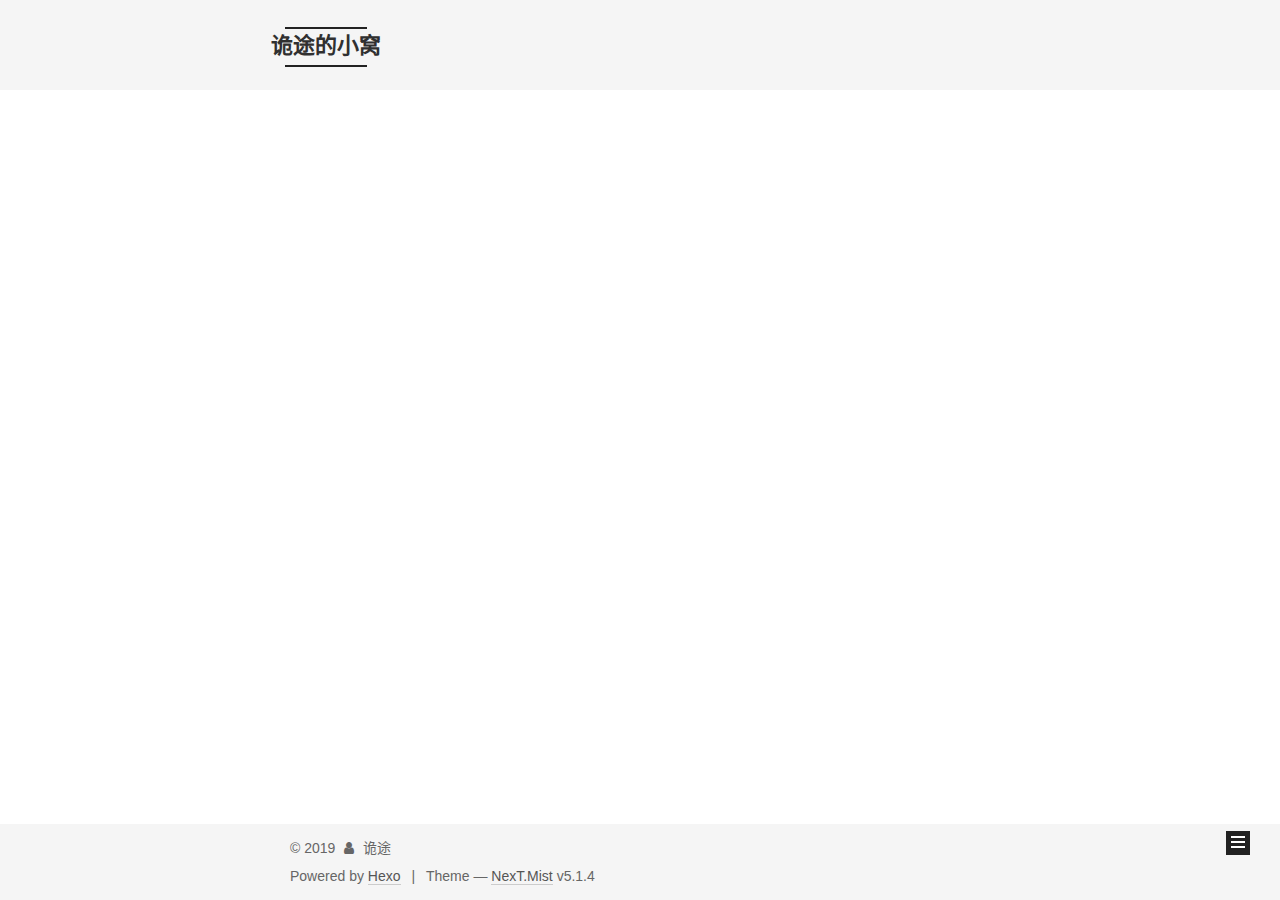
==== commit 187d0eb2: "Site updated: 2019-10-27 01:17:09" ====
--- a/archives/index.html
+++ b/archives/index.html
@@ -157,7 +157,7 @@
       </a>
     </div>
       
-        <p class="site-subtitle">欢迎来到诡途的小窝，有空常来坐坐！！！</p>
+        <p class="site-subtitle">他乡容不下灵魂，故乡安放不了肉身，自建的小窝可以渡人渡己</p>
       
   </div>
 
--- a/css/main.css
+++ b/css/main.css
@@ -1822,7 +1822,7 @@
   width: 4px;
   height: 4px;
   border-radius: 50%;
-  background: #c739ff;
+  background: #b1ffff;
 }
 .links-of-blogroll {
   font-size: 13px;
